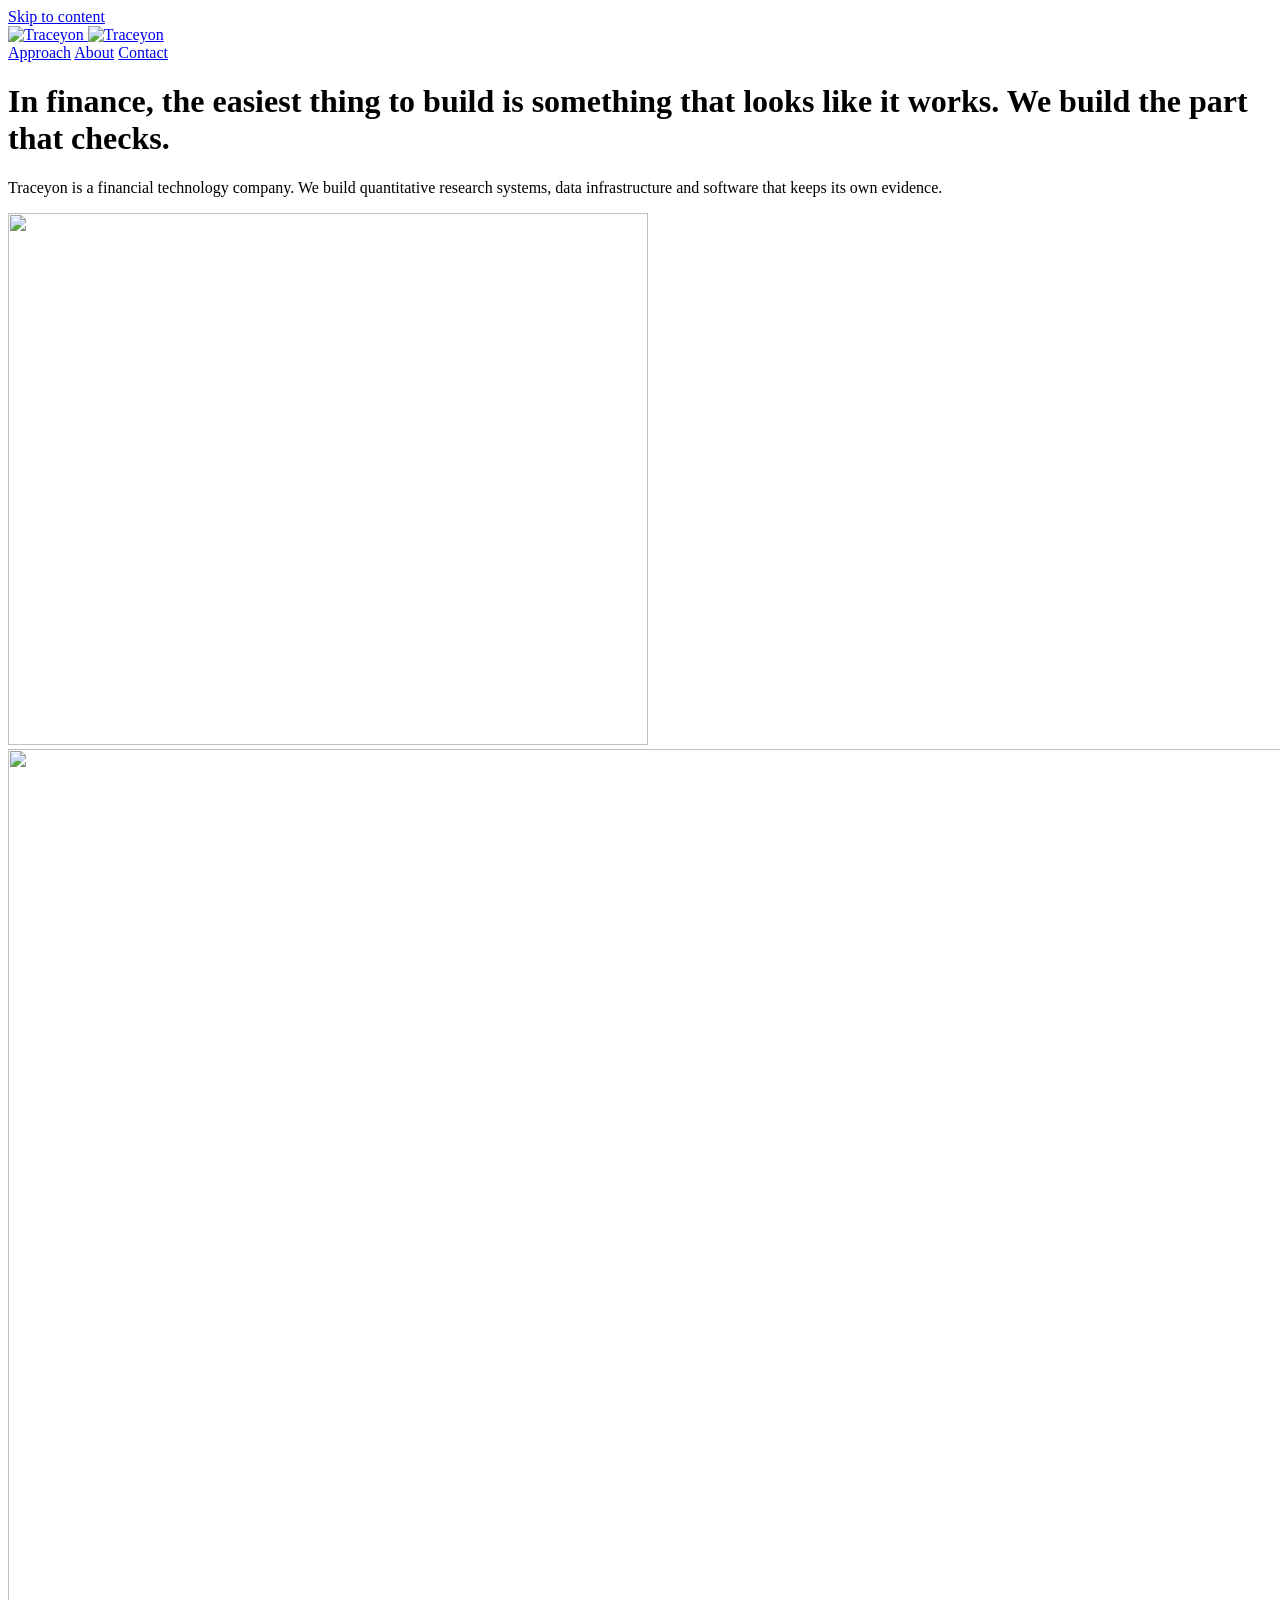
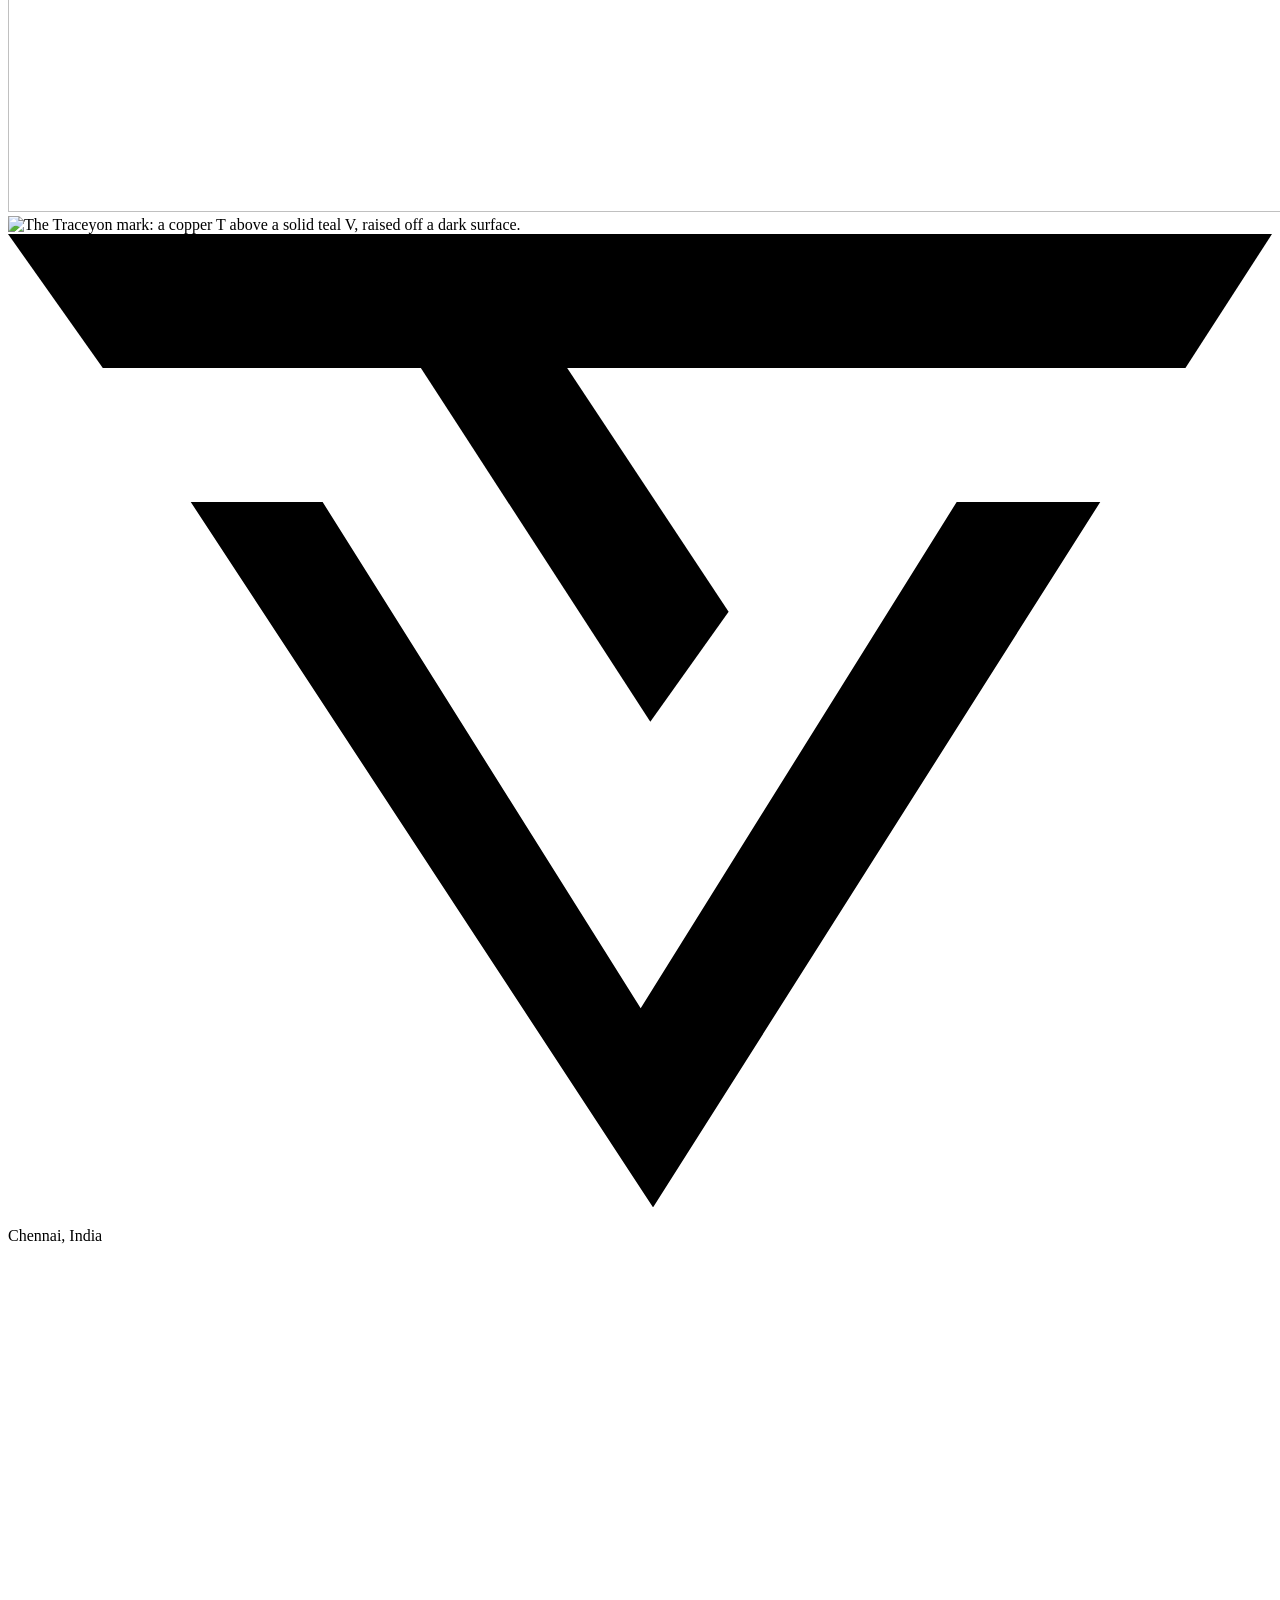
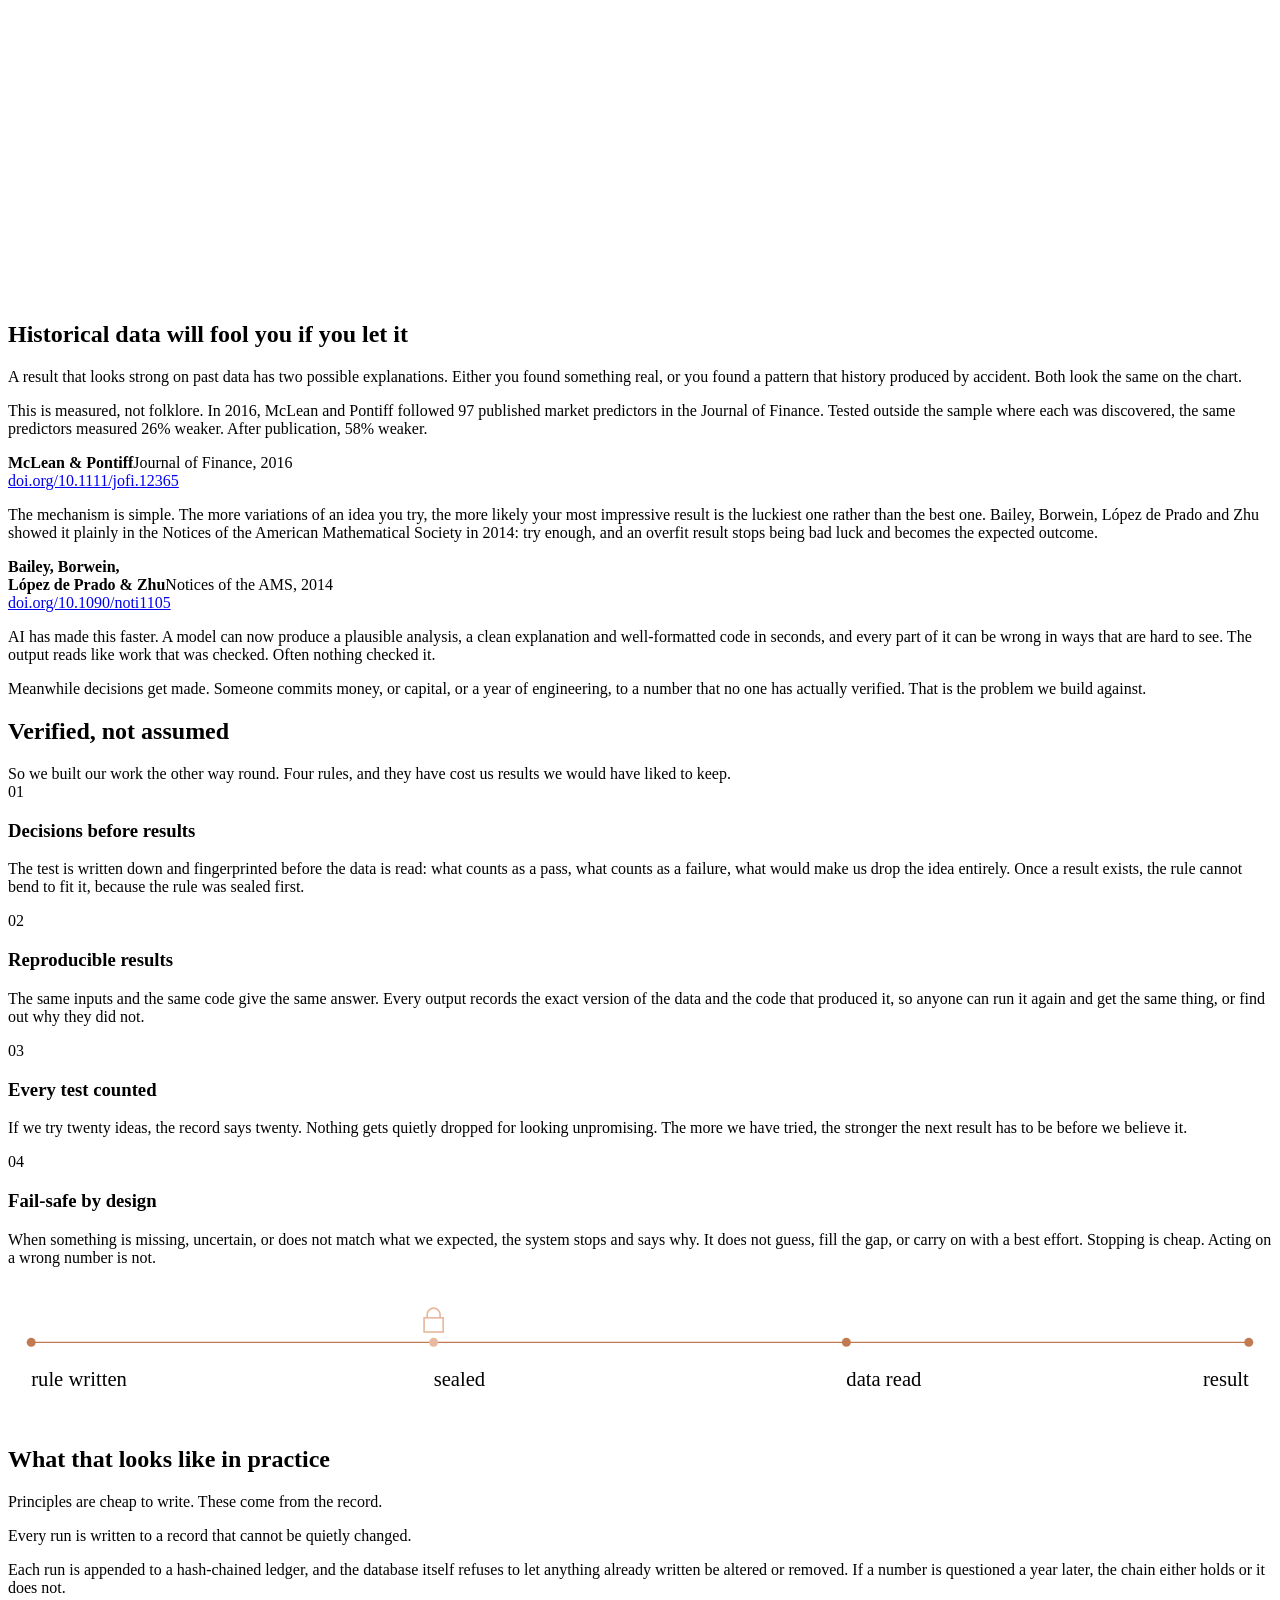
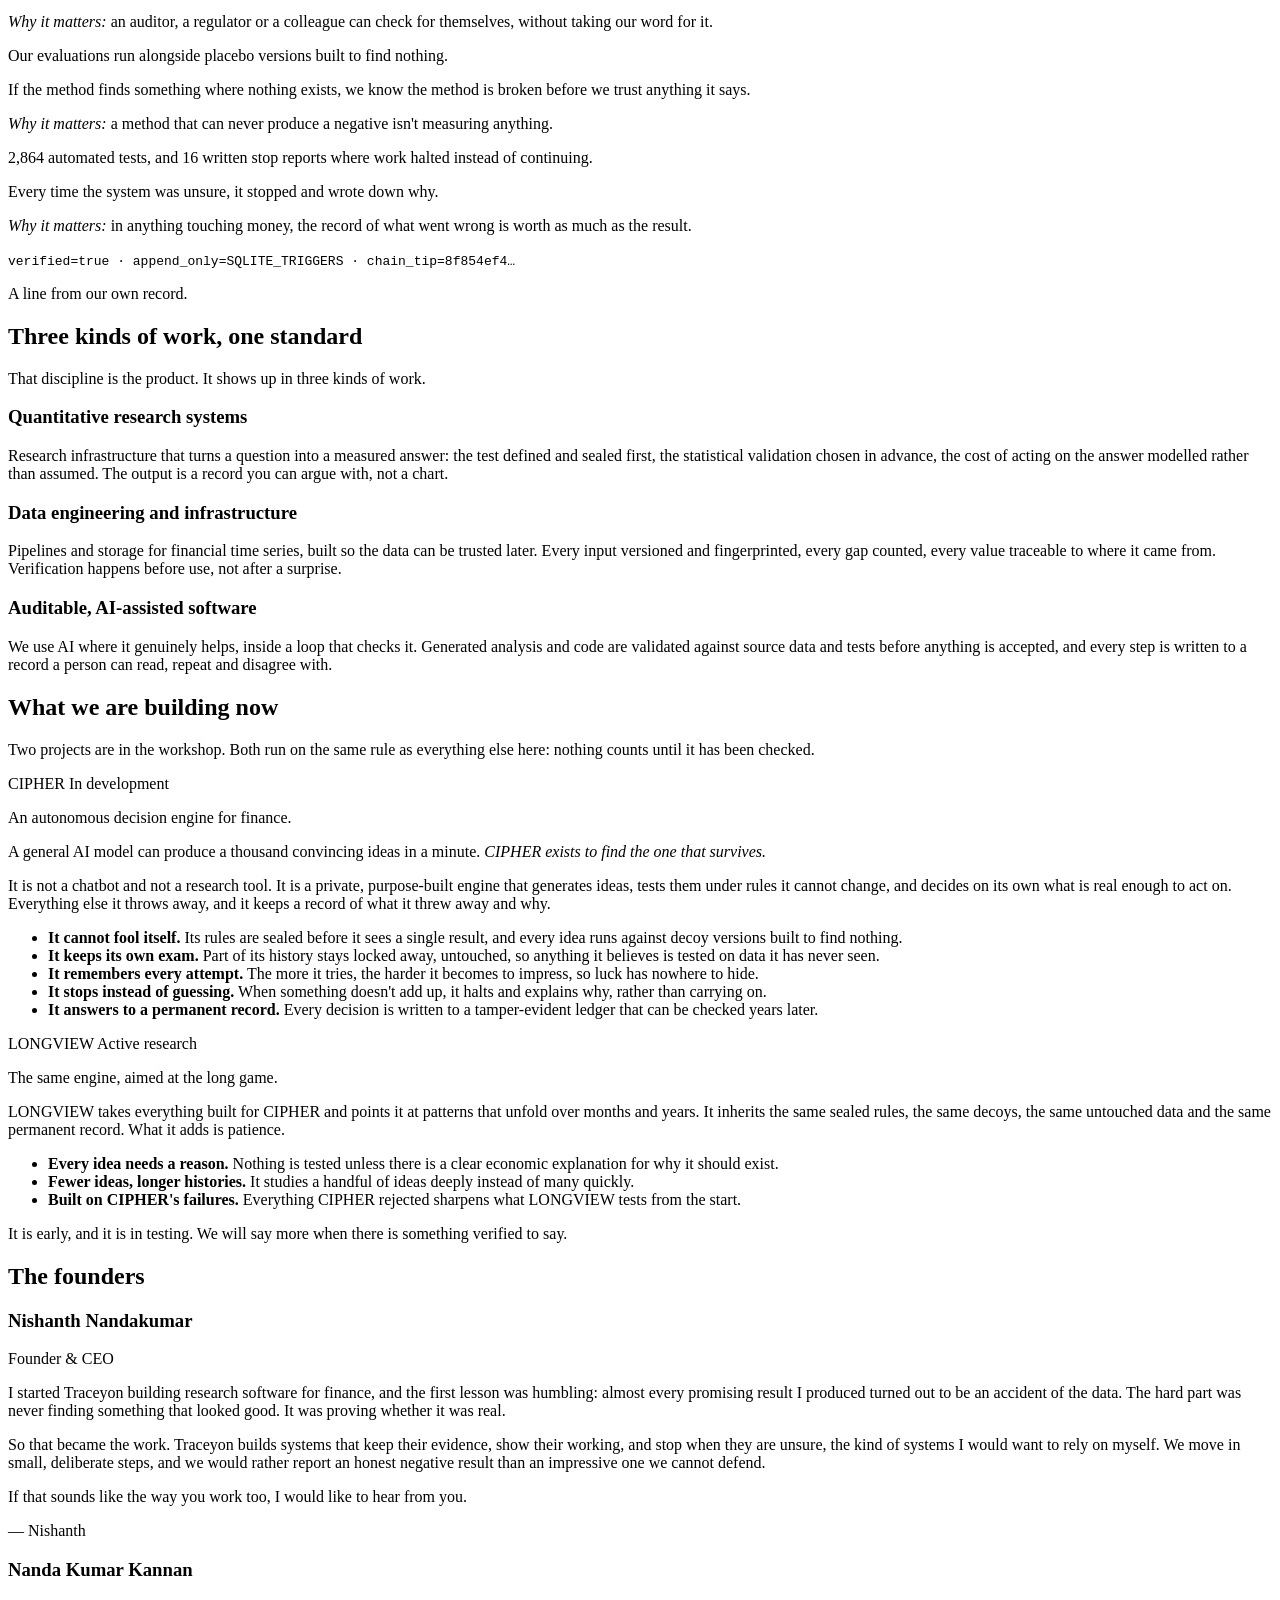
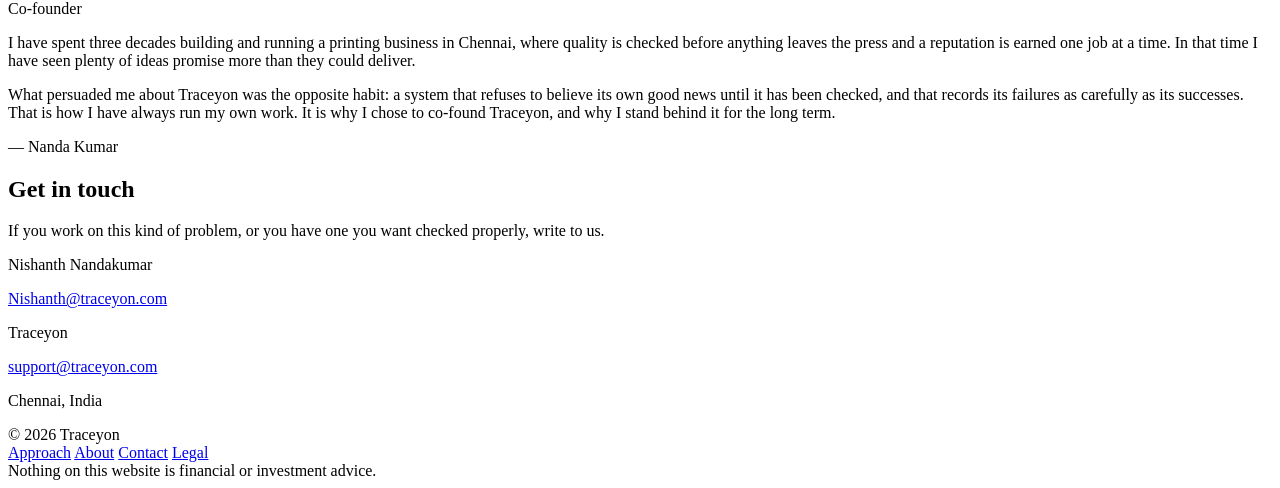
==== index.html @ e88dd081 "Add files via upload" ====
<!doctype html>
<html lang="en">
<head>
<meta charset="utf-8">
<meta name="robots" content="noindex, nofollow">
<meta name="viewport" content="width=device-width, initial-scale=1">
<title>Traceyon — Financial technology, built on verification</title>
<meta name="description" content="Traceyon is a financial technology company in Chennai, India. We build quantitative research systems, data infrastructure and software that keeps its own evidence.">
<link rel="canonical" href="https://traceyon.com/">
<meta property="og:type" content="website">
<meta property="og:url" content="https://traceyon.com/">
<meta property="og:title" content="Traceyon — Financial technology, built on verification">
<meta property="og:description" content="Quantitative research systems, data infrastructure and auditable software. Verified, not assumed.">
<meta property="og:image" content="https://traceyon.com/assets/img/og.png">
<meta name="twitter:card" content="summary_large_image">
<link rel="icon" href="/company_website_verification_/assets/img/icon.svg" type="image/svg+xml">
<link rel="preload" href="/company_website_verification_/assets/fonts/newsreader-normal-400.woff2" as="font" type="font/woff2" crossorigin>
<link rel="stylesheet" href="/company_website_verification_/assets/css/site.css">
<script>matchMedia("(prefers-reduced-motion: no-preference)").matches&&document.documentElement.classList.add("hm")</script>
<script type="application/ld+json">
{"@context":"https://schema.org","@type":"Organization","name":"Traceyon",
"url":"https://traceyon.com/","logo":"https://traceyon.com/assets/img/mark-colour.svg",
"description":"Traceyon is a financial technology company in Chennai, India, building quantitative research systems, data infrastructure and auditable software.",
"founder":{"@type":"Person","name":"Nishanth Nandakumar","jobTitle":"Founder & CEO"},
"address":{"@type":"PostalAddress","addressLocality":"Chennai","addressRegion":"Tamil Nadu","addressCountry":"IN"},
"email":"support@traceyon.com"}
</script>
</head>
<body>
<a class="skip" href="#main">Skip to content</a>

<header class="topbar">
  <div class="wrap">
    <a class="brand" href="/company_website_verification_/" aria-label="Traceyon, home">
      <picture>
        <source srcset="/company_website_verification_/assets/img/lockup.avif" type="image/avif">
        <source srcset="/company_website_verification_/assets/img/lockup.webp" type="image/webp">
        <img class="lockup" src="/company_website_verification_/assets/img/lockup.png" width="699" height="72" alt="Traceyon">
      </picture>
      <img class="markonly" src="/company_website_verification_/assets/img/icon.svg" alt="Traceyon" width="26" height="24">
    </a>
    <nav aria-label="Primary">
      <a href="#approach">Approach</a>
      <a href="#founder">About</a>
      <a href="#contact">Contact</a>
    </nav>
  </div>
</header>

<main id="main">


<div class="hero">
  <div class="wrap">
    <div class="grid">
      <div class="copy">
        <h1><span class="line">In finance, the easiest</span>
          <span class="line">thing to build is something</span>
          <span class="line">that looks like it works.</span>
          <span class="checks">We build the part that checks.</span></h1>
        <p class="sub">Traceyon is a financial technology company. We build quantitative research
          systems, data infrastructure and software that keeps its own evidence.</p>
      </div>
      <div class="art">
        <div class="stage">
          <picture class="shadow">
            <source type="image/avif" srcset="/company_website_verification_/assets/img/hero/shadow-640.avif">
            <source type="image/webp" srcset="/company_website_verification_/assets/img/hero/shadow-640.webp">
            <img src="/company_website_verification_/assets/img/hero/shadow-640.png" width="640" height="532" alt="">
          </picture>
          <picture class="teal">
            <source type="image/avif" sizes="(max-width:639px) 70vw, (max-width:900px) 48vw, min(560px, 44vw)"
                    srcset="/company_website_verification_/assets/img/hero/teal-640.avif 640w, /company_website_verification_/assets/img/hero/teal-1280.avif 1280w">
            <source type="image/webp" sizes="(max-width:639px) 70vw, (max-width:900px) 48vw, min(560px, 44vw)"
                    srcset="/company_website_verification_/assets/img/hero/teal-640.webp 640w, /company_website_verification_/assets/img/hero/teal-1280.webp 1280w">
            <img src="/company_website_verification_/assets/img/hero/teal-1280.png" width="1280" height="1063" alt="" fetchpriority="high">
          </picture>
          <picture class="copper">
            <source type="image/avif" sizes="(max-width:639px) 70vw, (max-width:900px) 48vw, min(560px, 44vw)"
                    srcset="/company_website_verification_/assets/img/hero/copper-640.avif 640w, /company_website_verification_/assets/img/hero/copper-1280.avif 1280w">
            <source type="image/webp" sizes="(max-width:639px) 70vw, (max-width:900px) 48vw, min(560px, 44vw)"
                    srcset="/company_website_verification_/assets/img/hero/copper-640.webp 640w, /company_website_verification_/assets/img/hero/copper-1280.webp 1280w">
            <img src="/company_website_verification_/assets/img/hero/copper-1280.png" width="1280" height="1063" fetchpriority="high"
                 alt="The Traceyon mark: a copper T above a solid teal V, raised off a dark surface.">
          </picture>
          <!-- the hairline the mark is drawn in, before it is checked into metal -->
          <svg class="draw" viewBox="0 0 184 141.7" aria-hidden="true" focusable="false">
            <path class="d-bar" pathLength="1" d="M0 0 H184 L171.4 19.5 H13.8 Z"/>
            <path class="d-stem" pathLength="1" d="M60.1 19.5 H81.4 L104.9 55 L93.5 71 Z"/>
            <path class="d-vee" pathLength="1" d="M26.6 39 L93.9 141.7 L159 39 H138.1 L92.1 112.7 L45.8 39 Z"/>
          </svg>
        </div>
      </div>
    </div>
    <p class="place label">Chennai,&nbsp;India</p>
  </div>
</div>

<section id="problem" style="position:relative">
  <div class="spine" style="top:-96px;height:640px" aria-hidden="true"><i></i></div>
  <div class="wrap">
    <div class="grid">
      <div class="story" data-stagger>
        <h2 data-rise>Historical data will fool you if you let it</h2>
        <p class="lede" data-rise="8">A result that looks strong on past data has two possible
          explanations. Either you found something real, or you found a pattern that history
          produced by accident. Both look the same on the chart.</p>

        <div class="anchored">
          <p class="dim" data-rise="8">This is measured, not folklore. In 2016, McLean and
            Pontiff followed 97 published market predictors in the Journal of Finance. Tested
            outside the sample where each was discovered, the same predictors measured 26% weaker.
            After publication, 58% weaker.</p>
          <aside class="note"><div class="rule"></div>
            <b>McLean &amp; Pontiff</b>Journal of Finance, 2016<br>
            <a href="https://doi.org/10.1111/jofi.12365">doi.org/10.1111/jofi.12365</a></aside>
        </div>

        <div class="anchored">
          <p class="dim" data-rise="8">The mechanism is simple. The more variations of an idea you
            try, the more likely your most impressive result is the luckiest one rather than the
            best one. Bailey, Borwein, López de Prado and Zhu showed it plainly in the Notices of
            the American Mathematical Society in 2014: try enough, and an overfit result stops
            being bad luck and becomes the expected outcome.</p>
          <aside class="note"><div class="rule"></div>
            <b>Bailey, Borwein,<br>López de Prado &amp; Zhu</b>Notices of the AMS, 2014<br>
            <a href="https://doi.org/10.1090/noti1105">doi.org/10.1090/noti1105</a></aside>
        </div>

        <p class="dim" data-rise="8">AI has made this faster. A model can now produce a plausible
          analysis, a clean explanation and well-formatted code in seconds, and every part of it
          can be wrong in ways that are hard to see. The output reads like work that was checked.
          Often nothing checked it.</p>
        <p class="dim" data-rise="8">Meanwhile decisions get made. Someone commits money, or
          capital, or a year of engineering, to a number that no one has actually verified. That
          is the problem we build against.</p>
      </div>
    </div>
  </div>
</section>

<section id="approach">
  <div class="wrap">
    <div class="grid">
      <div class="story">
        <h2 data-rise>Verified, not assumed</h2>
        <p class="lede" data-rise="8" style="margin-bottom:var(--s7)">So we built our work the
          other way round. Four rules, and they have cost us results we would have liked to
          keep.</p>

        <div class="principle" data-rise><span class="n">01</span>
          <h3>Decisions before results</h3>
          <p>The test is written down and fingerprinted before the data is read: what counts as a
            pass, what counts as a failure, what would make us drop the idea entirely. Once a
            result exists, the rule cannot bend to fit it, because the rule was sealed first.</p></div>

        <div class="principle" data-rise><span class="n">02</span>
          <h3>Reproducible results</h3>
          <p>The same inputs and the same code give the same answer. Every output records the
            exact version of the data and the code that produced it, so anyone can run it again
            and get the same thing, or find out why they did not.</p></div>

        <div class="principle" data-rise><span class="n">03</span>
          <h3>Every test counted</h3>
          <p>If we try twenty ideas, the record says twenty. Nothing gets quietly dropped for
            looking unpromising. The more we have tried, the stronger the next result has to be
            before we believe it.</p></div>

        <div class="principle" data-rise><span class="n">04</span>
          <h3>Fail-safe by design</h3>
          <p>When something is missing, uncertain, or does not match what we expected, the system
            stops and says why. It does not guess, fill the gap, or carry on with a best effort.
            Stopping is cheap. Acting on a wrong number is not.</p></div>
      </div>
    </div>
  </div>
</section>

<section class="tl-section">
  <div class="wrap">
    <div class="grid">
      <div class="timeline">
        <svg viewBox="0 0 980 108" role="img"
             aria-label="The order of operations: the rule is written, then sealed, then the data is read, then the result exists.">
          <line class="tl-line" x1="18" y1="46" x2="962" y2="46" stroke="#C27A52" stroke-width="1"/>
          <g class="tl-stop"><circle cx="18" cy="46" r="3.5" fill="#C27A52"/>
            <text class="tl-cap" x="18" y="80">rule written</text></g>
          <g class="tl-stop tl-lock"><circle cx="330" cy="46" r="3.5" fill="#E8B9A0"/>
            <g transform="translate(322 18)">
              <path class="shackle" d="M3 9V6.5a5 5 0 0 1 10 0V9" fill="none" stroke="#E8B9A0"
                    stroke-width="1.3"/>
              <rect x="0.6" y="9" width="14.8" height="11" fill="none" stroke="#E8B9A0"
                    stroke-width="1.3"/></g>
            <text class="tl-cap key" x="330" y="80">sealed</text></g>
          <g class="tl-stop"><circle cx="650" cy="46" r="3.5" fill="#C27A52"/>
            <text class="tl-cap" x="650" y="80">data read</text></g>
          <g class="tl-stop"><circle cx="962" cy="46" r="3.5" fill="#C27A52"/>
            <text class="tl-cap" x="962" y="80" text-anchor="end">result</text></g>
        </svg>
      </div>
    </div>
  </div>
</section>

<section>
  <div class="wrap">
    <div class="grid">
      <div class="story">
        <h2 data-rise>What that looks like in practice</h2>
        <p class="dim" data-rise="8" style="margin-bottom:var(--s7)">Principles are cheap to
          write. These come from the record.</p>

        <div class="point" data-rise>
          <p class="first">Every run is written to a record that cannot be quietly changed.</p>
          <p class="body2">Each run is appended to a hash-chained ledger, and the database itself
            refuses to let anything already written be altered or removed. If a number is
            questioned a year later, the chain either holds or it does not.</p>
          <p class="why"><em>Why it matters:</em> an auditor, a regulator or a colleague can check
            for themselves, without taking our word for it.</p></div>

        <div class="point" data-rise>
          <p class="first">Our evaluations run alongside placebo versions built to find
            nothing.</p>
          <p class="body2">If the method finds something where nothing exists, we know the method
            is broken before we trust anything it says.</p>
          <p class="why"><em>Why it matters:</em> a method that can never produce a negative isn't
            measuring anything.</p></div>

        <div class="point" data-rise>
          <p class="first">2,864 automated tests, and 16 written stop reports where work halted
            instead of continuing.</p>
          <p class="body2">Every time the system was unsure, it stopped and wrote down why.</p>
          <p class="why"><em>Why it matters:</em> in anything touching money, the record of what
            went wrong is worth as much as the result.</p></div>

        <div class="ledger">
          <code>verified=true · append_only=SQLITE_TRIGGERS · chain_tip=8f854ef4…</code>
          <p class="cap label">A line from our own record.</p>
        </div>
      </div>
    </div>
  </div>
</section>

<section>
  <div class="wrap">
    <div class="grid"><div class="story">
      <h2 data-rise>Three kinds of work, one standard</h2>
      <p class="dim" data-rise="8" style="margin-bottom:var(--s6)">That discipline is the product.
        It shows up in three kinds of work.</p>
    </div></div>
    <div class="caps">
      <div class="row" data-rise>
        <div class="wide">
          <h3>Quantitative research systems</h3>
          <p>Research infrastructure that turns a question into a measured answer: the test
            defined and sealed first, the statistical validation chosen in advance, the cost of
            acting on the answer modelled rather than assumed. The output is a record you can
            argue with, not a chart.</p>
        </div>
      </div>
      <div class="row" data-rise>
        <div class="n1">
          <h3>Data engineering and infrastructure</h3>
          <p>Pipelines and storage for financial time series, built so the data can be trusted
            later. Every input versioned and fingerprinted, every gap counted, every value
            traceable to where it came from. Verification happens before use, not after a
            surprise.</p>
        </div>
        <div class="n2">
          <h3>Auditable, AI-assisted software</h3>
          <p>We use AI where it genuinely helps, inside a loop that checks it. Generated analysis
            and code are validated against source data and tests before anything is accepted, and
            every step is written to a record a person can read, repeat and disagree with.</p>
        </div>
      </div>
    </div>
  </div>
</section>

<section id="workshop">
  <div class="wrap">
    <div class="grid"><div class="story">
      <h2 data-rise>What we are building now</h2>
      <p class="dim" data-rise="8" style="margin-bottom:var(--s7)">Two projects are in the
        workshop. Both run on the same rule as everything else here: nothing counts until it has
        been checked.</p>

      <div class="project" data-rise>
        <p class="pname">CIPHER <span class="pstatus"><i class="dot" aria-hidden="true"></i>In
          development</span></p>
        <p class="ptag">An autonomous decision engine for finance.</p>
        <p class="pull">A general AI model can produce a thousand convincing ideas in a minute.
          <em>CIPHER exists to find the one that survives.</em></p>
        <p>It is not a chatbot and not a research tool. It is a private, purpose-built engine that
          generates ideas, tests them under rules it cannot change, and decides on its own what is
          real enough to act on. Everything else it throws away, and it keeps a record of what it
          threw away and why.</p>
        <ul class="points">
          <li><b>It cannot fool itself.</b> Its rules are sealed before it sees a single result,
            and every idea runs against decoy versions built to find nothing.</li>
          <li><b>It keeps its own exam.</b> Part of its history stays locked away, untouched, so
            anything it believes is tested on data it has never seen.</li>
          <li><b>It remembers every attempt.</b> The more it tries, the harder it becomes to
            impress, so luck has nowhere to hide.</li>
          <li><b>It stops instead of guessing.</b> When something doesn't add up, it halts and
            explains why, rather than carrying on.</li>
          <li><b>It answers to a permanent record.</b> Every decision is written to a
            tamper-evident ledger that can be checked years later.</li>
        </ul>
      </div>

      <div class="project" data-rise>
        <p class="pname">LONGVIEW <span class="pstatus"><i class="dot quiet"
          aria-hidden="true"></i>Active research</span></p>
        <p class="ptag">The same engine, aimed at the long game.</p>
        <p>LONGVIEW takes everything built for CIPHER and points it at patterns that unfold over
          months and years. It inherits the same sealed rules, the same decoys, the same untouched
          data and the same permanent record. What it adds is patience.</p>
        <ul class="points">
          <li><b>Every idea needs a reason.</b> Nothing is tested unless there is a clear economic
            explanation for why it should exist.</li>
          <li><b>Fewer ideas, longer histories.</b> It studies a handful of ideas deeply instead of
            many quickly.</li>
          <li><b>Built on CIPHER's failures.</b> Everything CIPHER rejected sharpens what LONGVIEW
            tests from the start.</li>
        </ul>
        <p>It is early, and it is in testing. We will say more when there is something verified to
          say.</p>
      </div>
    </div></div>
  </div>
</section>

<section id="founder">
  <div class="wrap">
    <div class="grid">
      <div class="story">
        <h2 data-rise>The founders</h2>

        <article class="founder" data-rise="8">
          <h3 class="fname">Nishanth Nandakumar</h3>
          <p class="frole">Founder &amp; CEO</p>
          <div class="fnote">
            <p>I started Traceyon building research software for finance, and the first lesson was
              humbling: almost every promising result I produced turned out to be an accident of
              the data. The hard part was never finding something that looked good. It was proving
              whether it was real.</p>
            <p>So that became the work. Traceyon builds systems that keep their evidence, show
              their working, and stop when they are unsure, the kind of systems I would want to
              rely on myself. We move in small, deliberate steps, and we would rather report an
              honest negative result than an impressive one we cannot defend.</p>
            <p>If that sounds like the way you work too, I would like to hear from you.</p>
            <p class="sign">&mdash; Nishanth</p>
          </div>
        </article>

        <article class="founder" data-rise="8">
          <h3 class="fname">Nanda Kumar Kannan</h3>
          <p class="frole">Co-founder</p>
          <div class="fnote">
            <p>I have spent three decades building and running a printing business in Chennai,
              where quality is checked before anything leaves the press and a reputation is earned
              one job at a time. In that time I have seen plenty of ideas promise more than they
              could deliver.</p>
            <p>What persuaded me about Traceyon was the opposite habit: a system that refuses to
              believe its own good news until it has been checked, and that records its failures
              as carefully as its successes. That is how I have always run my own work. It is why
              I chose to co-found Traceyon, and why I stand behind it for the long term.</p>
            <p class="sign">&mdash; Nanda Kumar</p>
          </div>
        </article>
      </div>
    </div>
  </div>
</section>

<section id="contact" class="contact">
  <div class="wrap">
    <div class="grid">
      <div class="story">
        <h2 data-rise>Get in touch</h2>
        <p class="dim" data-rise="8">If you work on this kind of problem, or you have one you want
          checked properly, write to us.</p>
        <div class="card" data-rise="8">
          <p class="cname">Nishanth Nandakumar</p>
          <p><a class="mail" href="mailto:Nishanth@traceyon.com">Nishanth@traceyon.com</a></p>
          <p class="cname cnext">Traceyon</p>
          <p><a class="mail" href="mailto:support@traceyon.com">support@traceyon.com</a></p>
          <p class="label cwhere">Chennai,&nbsp;India</p>
        </div>
      </div>
    </div>
  </div>
</section>

</main>

<footer>
  <div class="wrap">
    <div>© 2026 Traceyon</div>
    <div class="flinks">
      <a href="/company_website_verification_/approach/">Approach</a>
      <a href="/company_website_verification_/about/">About</a>
      <a href="/company_website_verification_/contact/">Contact</a>
      <a href="/company_website_verification_/legal/">Legal</a>
    </div>
    <div>Nothing on this website is financial or investment advice.</div>
  </div>
</footer>
<script src="/company_website_verification_/assets/js/site.js" defer></script>
</body>
</html>
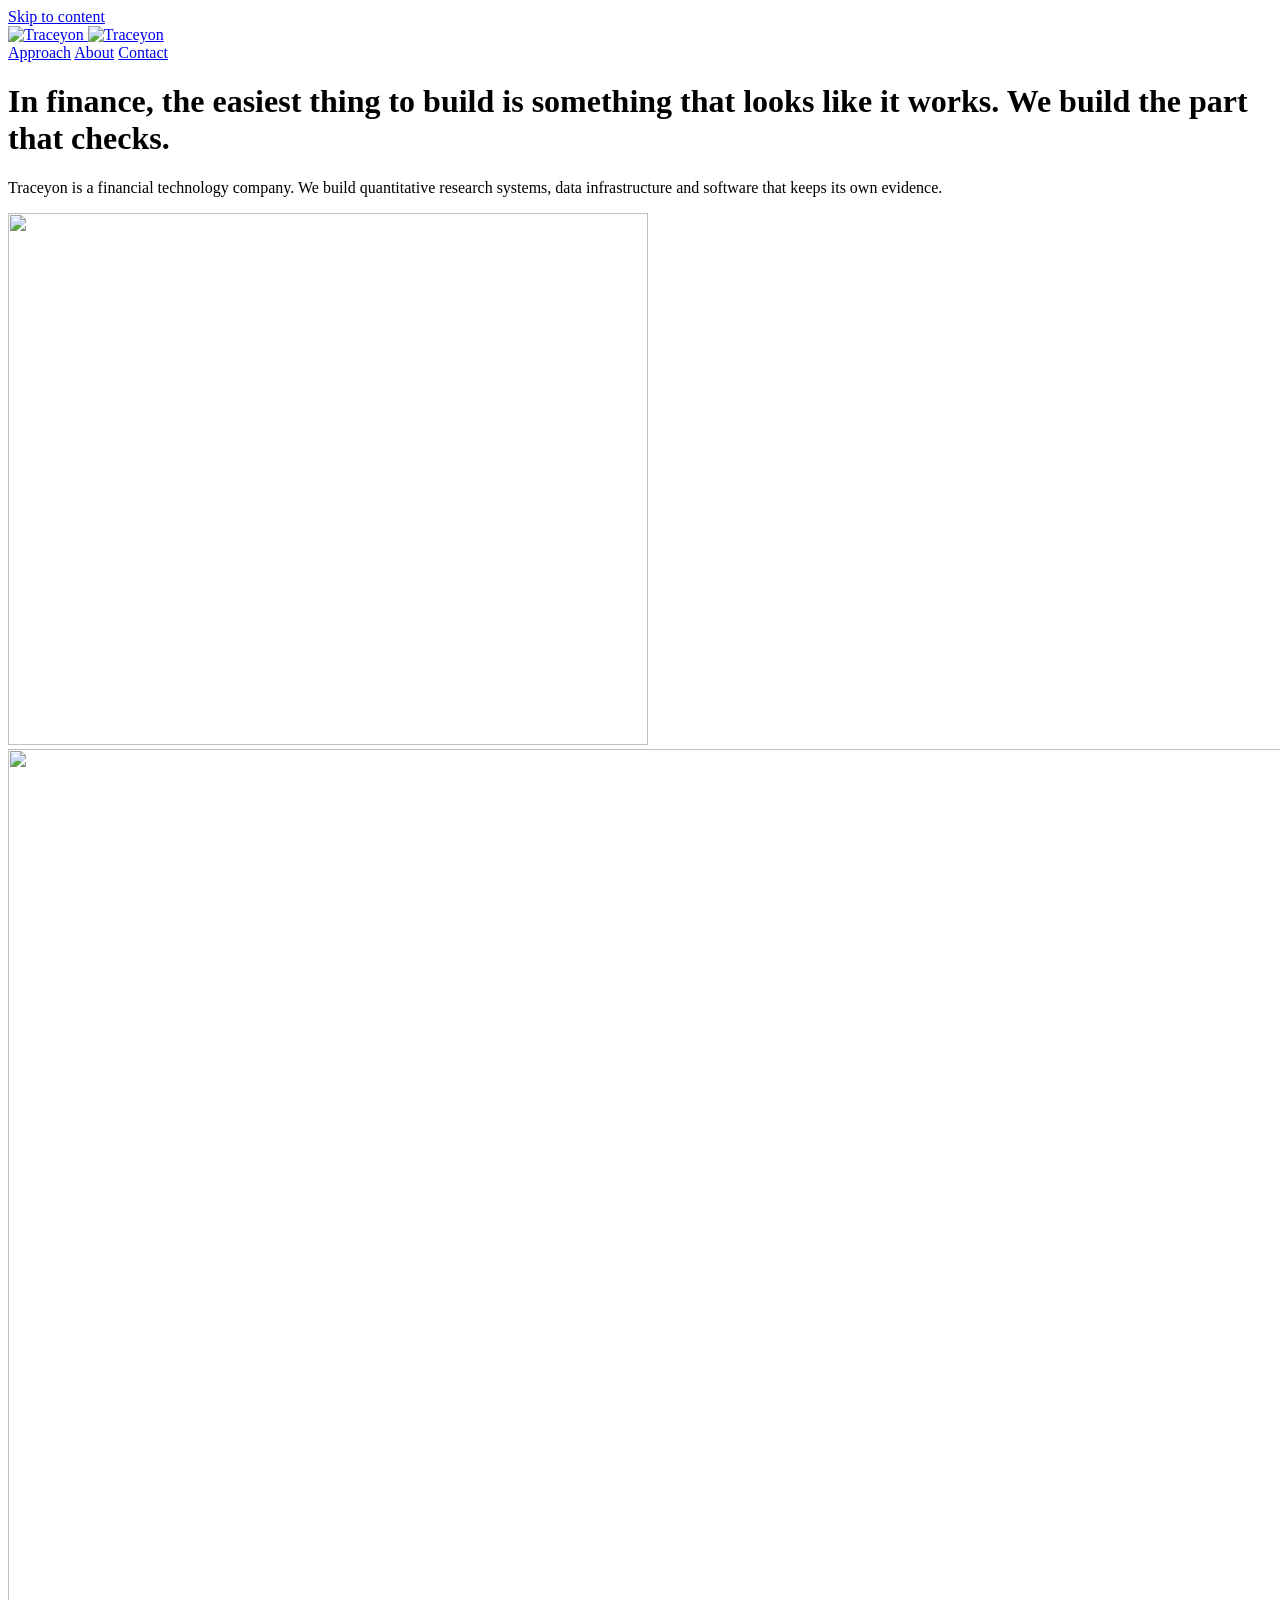
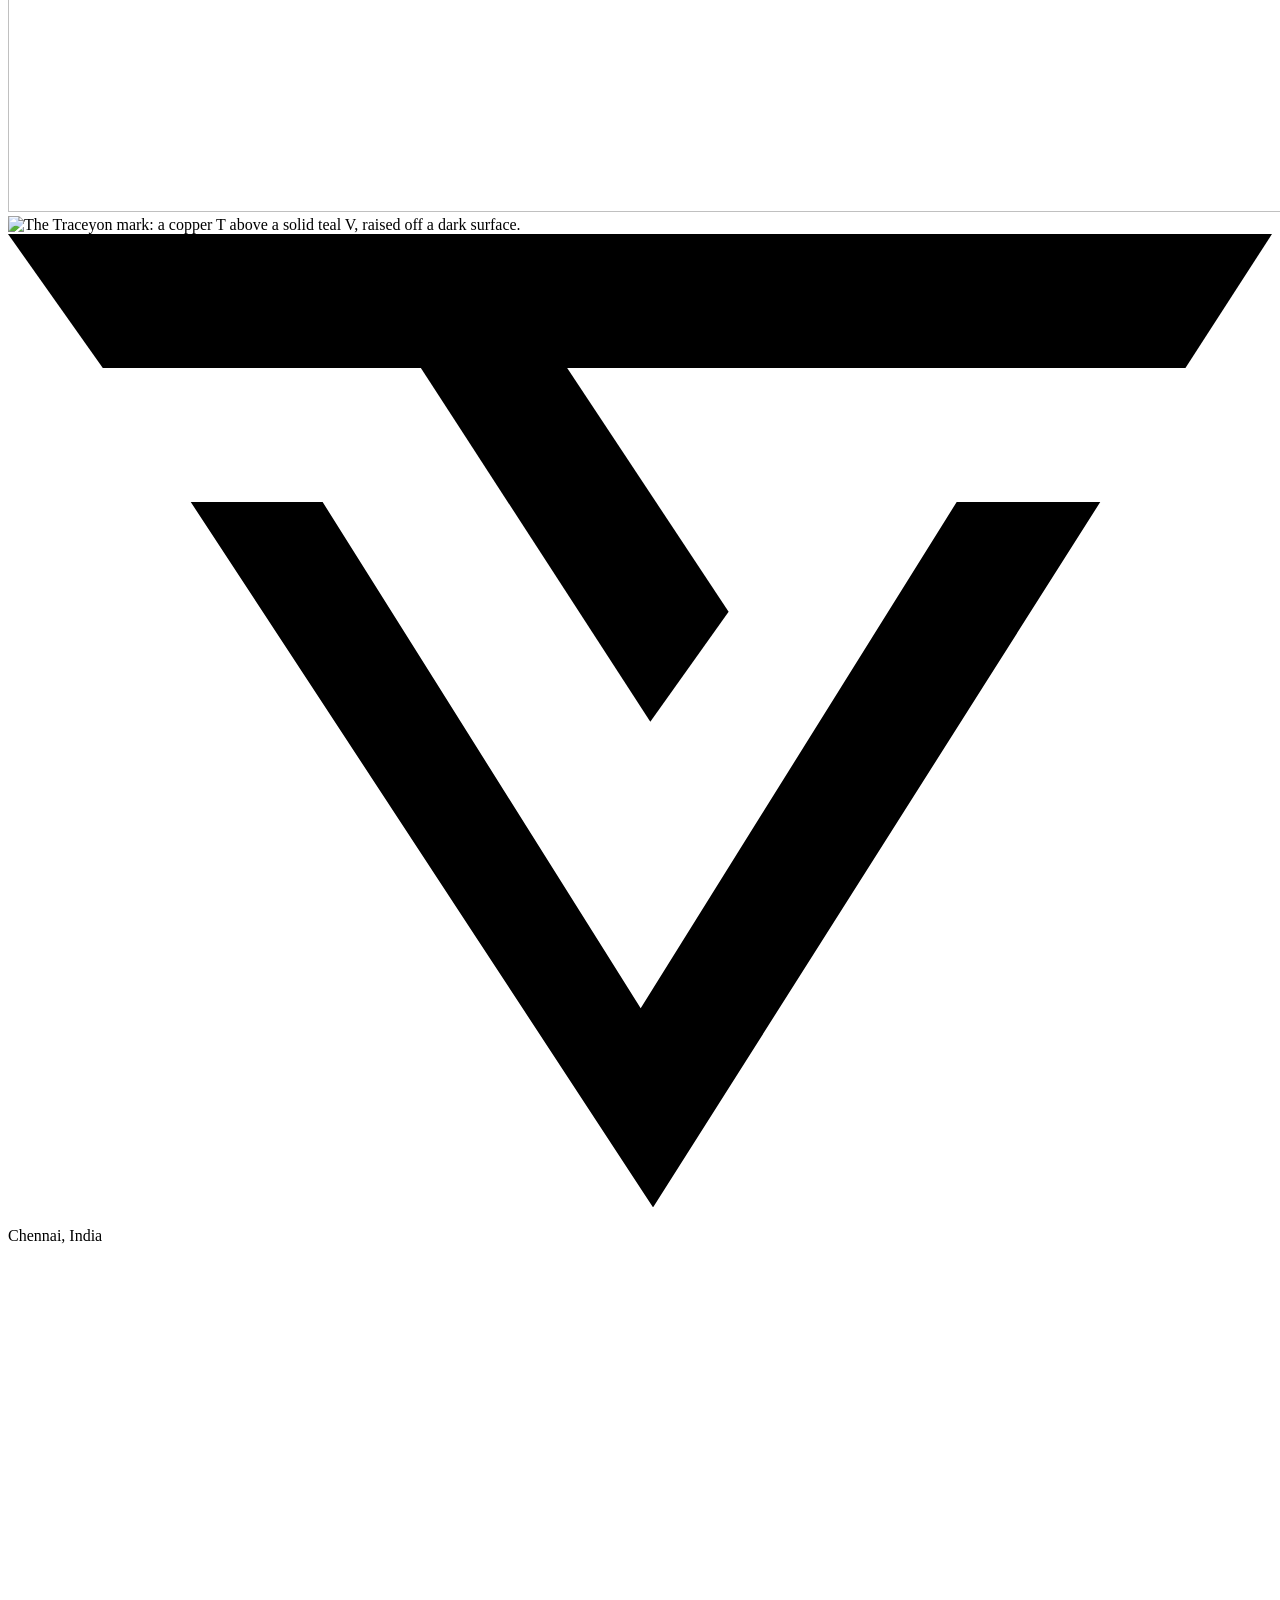
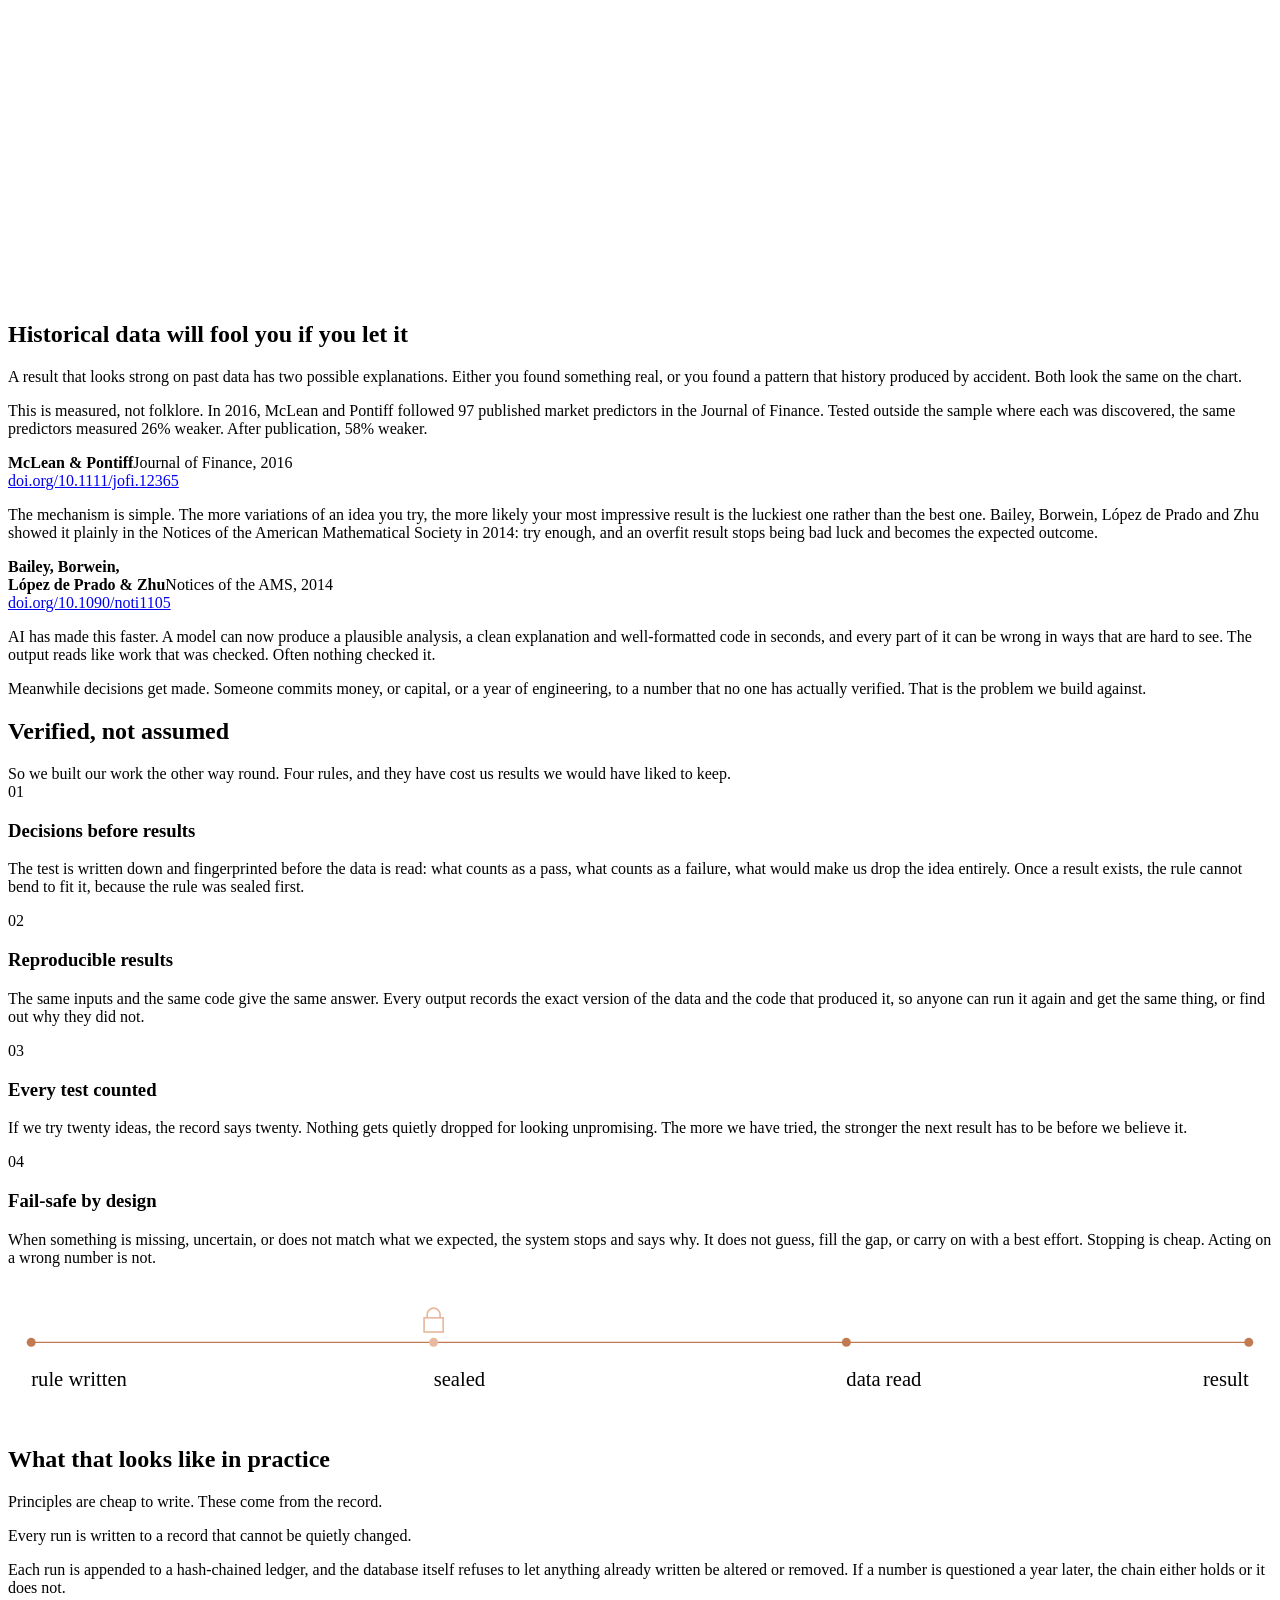
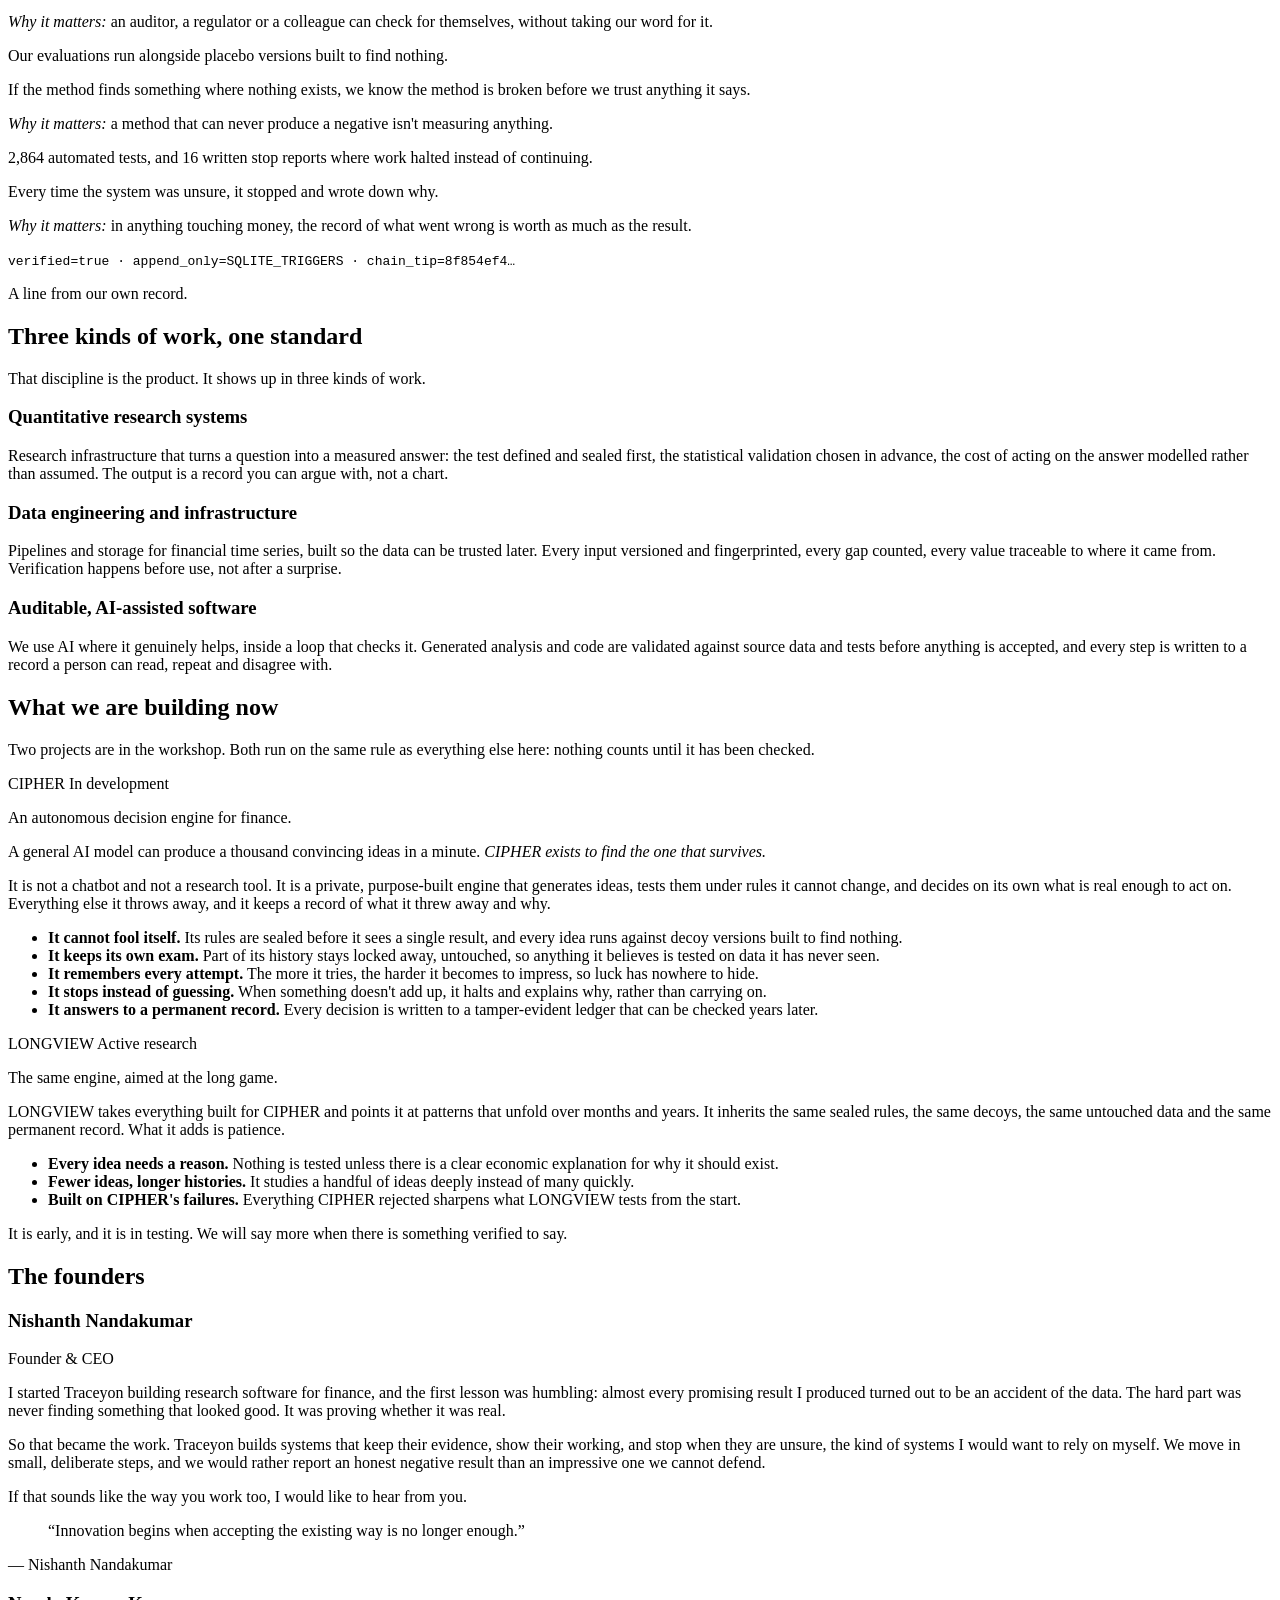
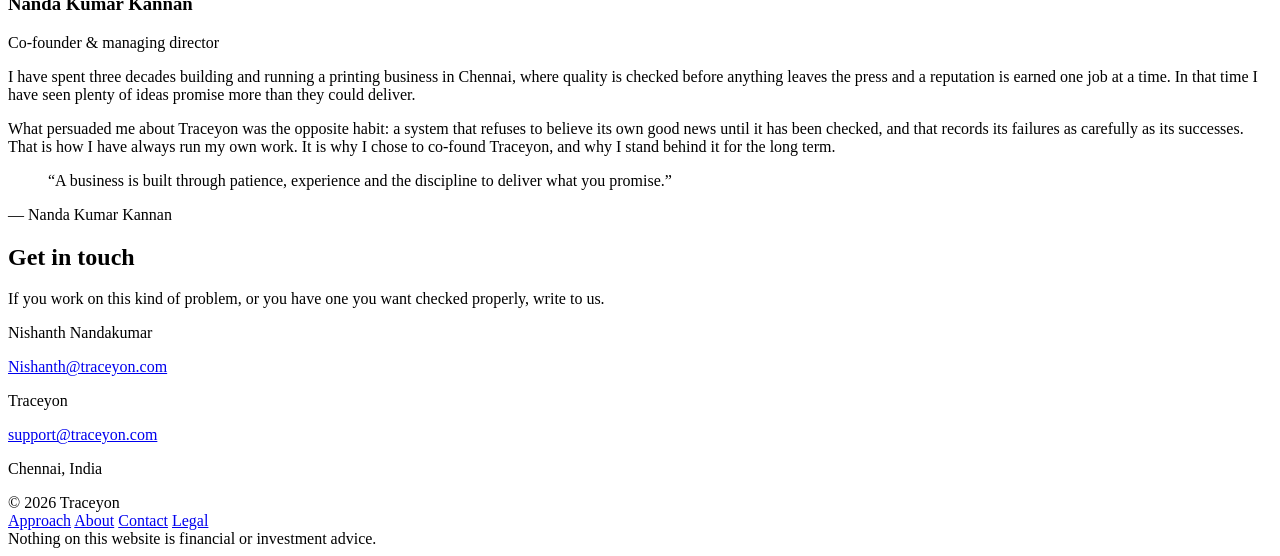
==== commit cec27681: "Add files via upload" ====
--- a/index.html
+++ b/index.html
@@ -351,13 +351,14 @@
               rely on myself. We move in small, deliberate steps, and we would rather report an
               honest negative result than an impressive one we cannot defend.</p>
             <p>If that sounds like the way you work too, I would like to hear from you.</p>
-            <p class="sign">&mdash; Nishanth</p>
+            <blockquote class="fquote">“Innovation begins when accepting the existing way is no longer enough.”</blockquote>
+            <p class="sign">&mdash; Nishanth Nandakumar</p>
           </div>
         </article>
 
         <article class="founder" data-rise="8">
           <h3 class="fname">Nanda Kumar Kannan</h3>
-          <p class="frole">Co-founder</p>
+          <p class="frole">Co-founder &amp; managing director</p>
           <div class="fnote">
             <p>I have spent three decades building and running a printing business in Chennai,
               where quality is checked before anything leaves the press and a reputation is earned
@@ -367,7 +368,8 @@
               believe its own good news until it has been checked, and that records its failures
               as carefully as its successes. That is how I have always run my own work. It is why
               I chose to co-found Traceyon, and why I stand behind it for the long term.</p>
-            <p class="sign">&mdash; Nanda Kumar</p>
+            <blockquote class="fquote">“A business is built through patience, experience and the discipline to deliver what you promise.”</blockquote>
+            <p class="sign">&mdash; Nanda Kumar Kannan</p>
           </div>
         </article>
       </div>
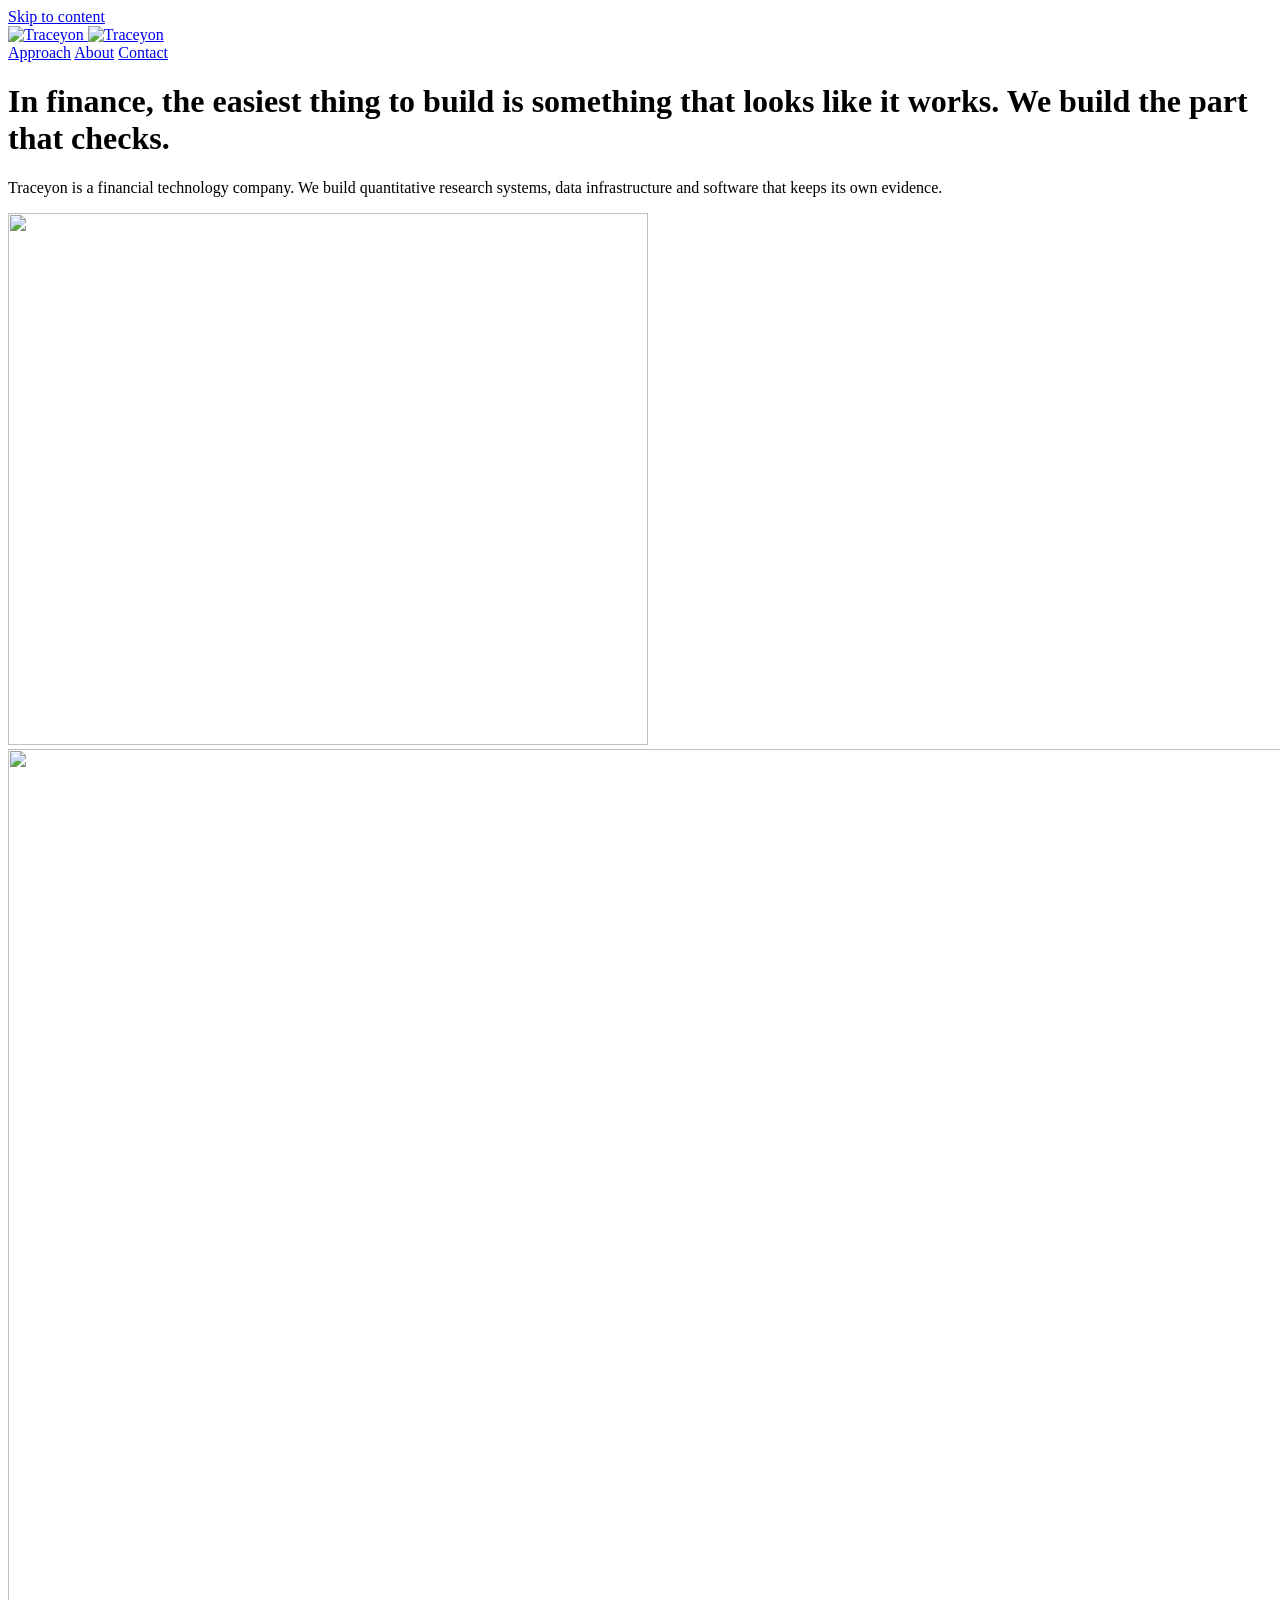
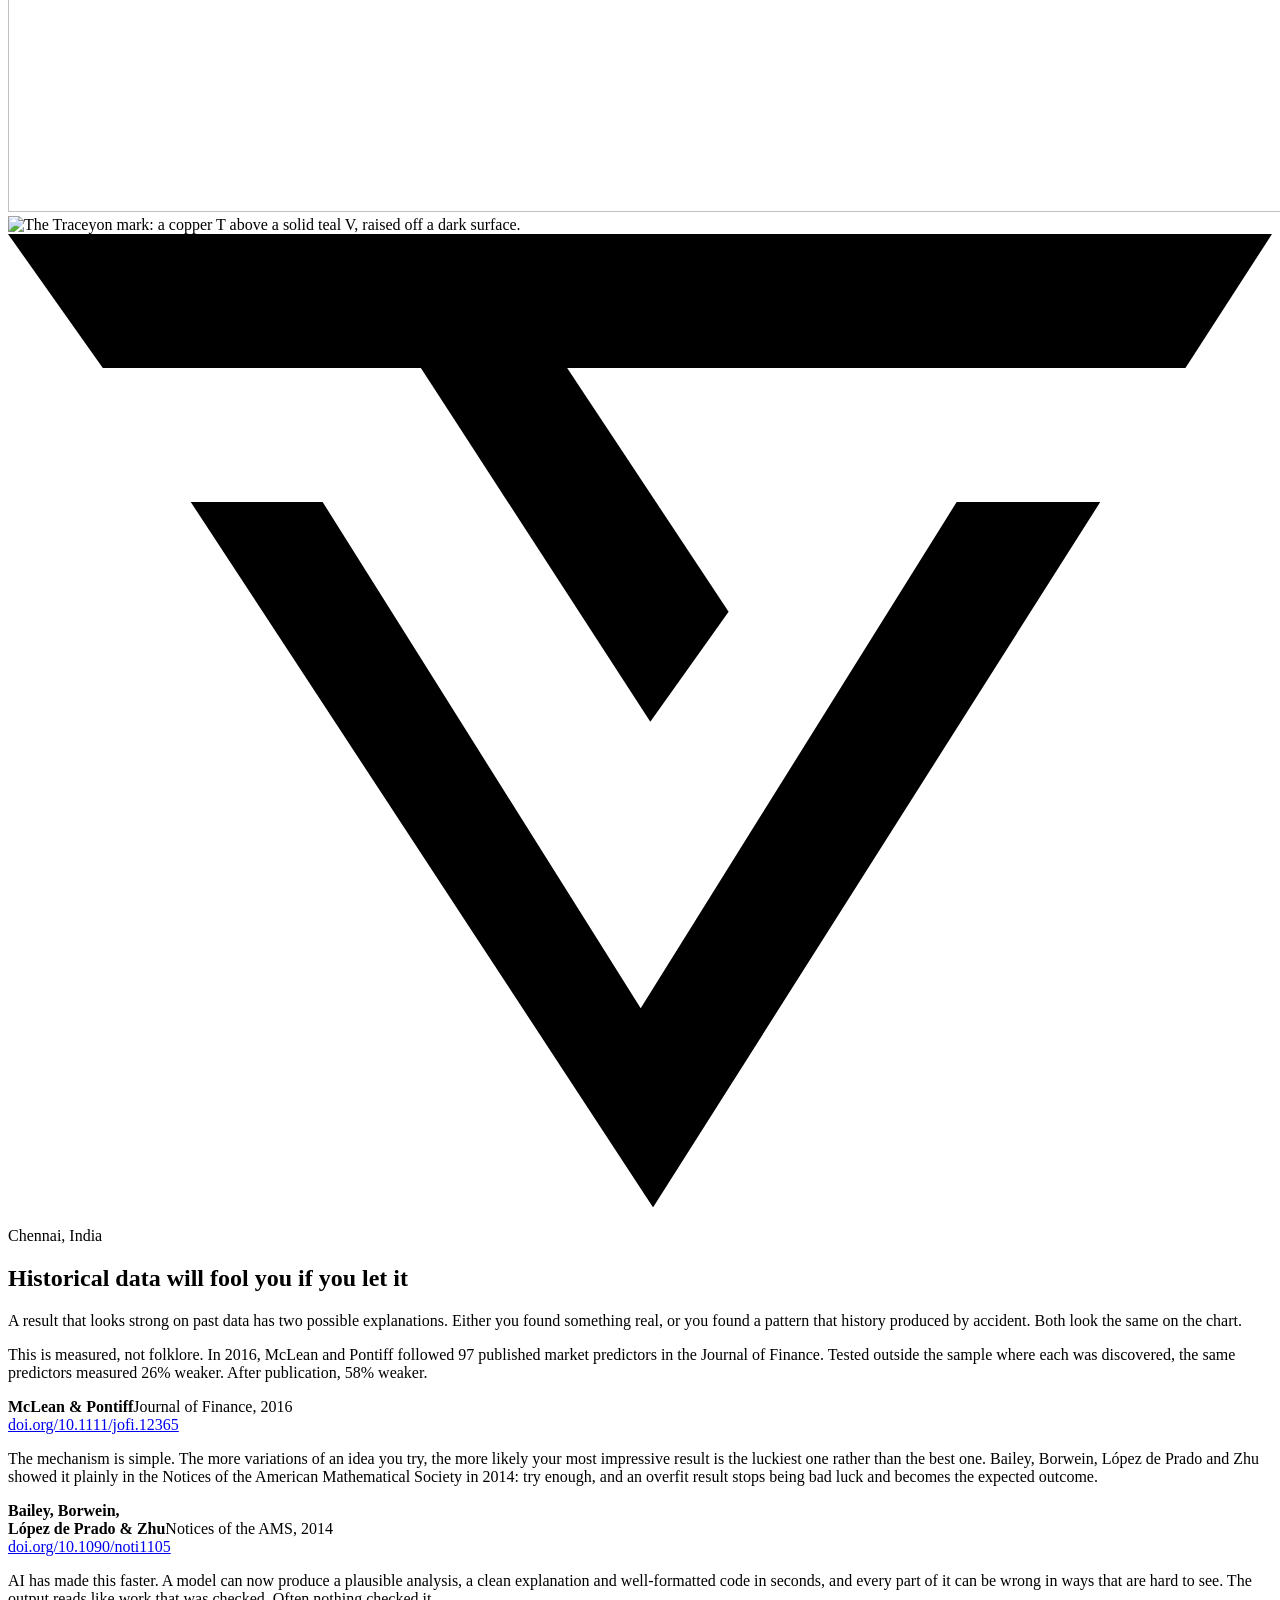
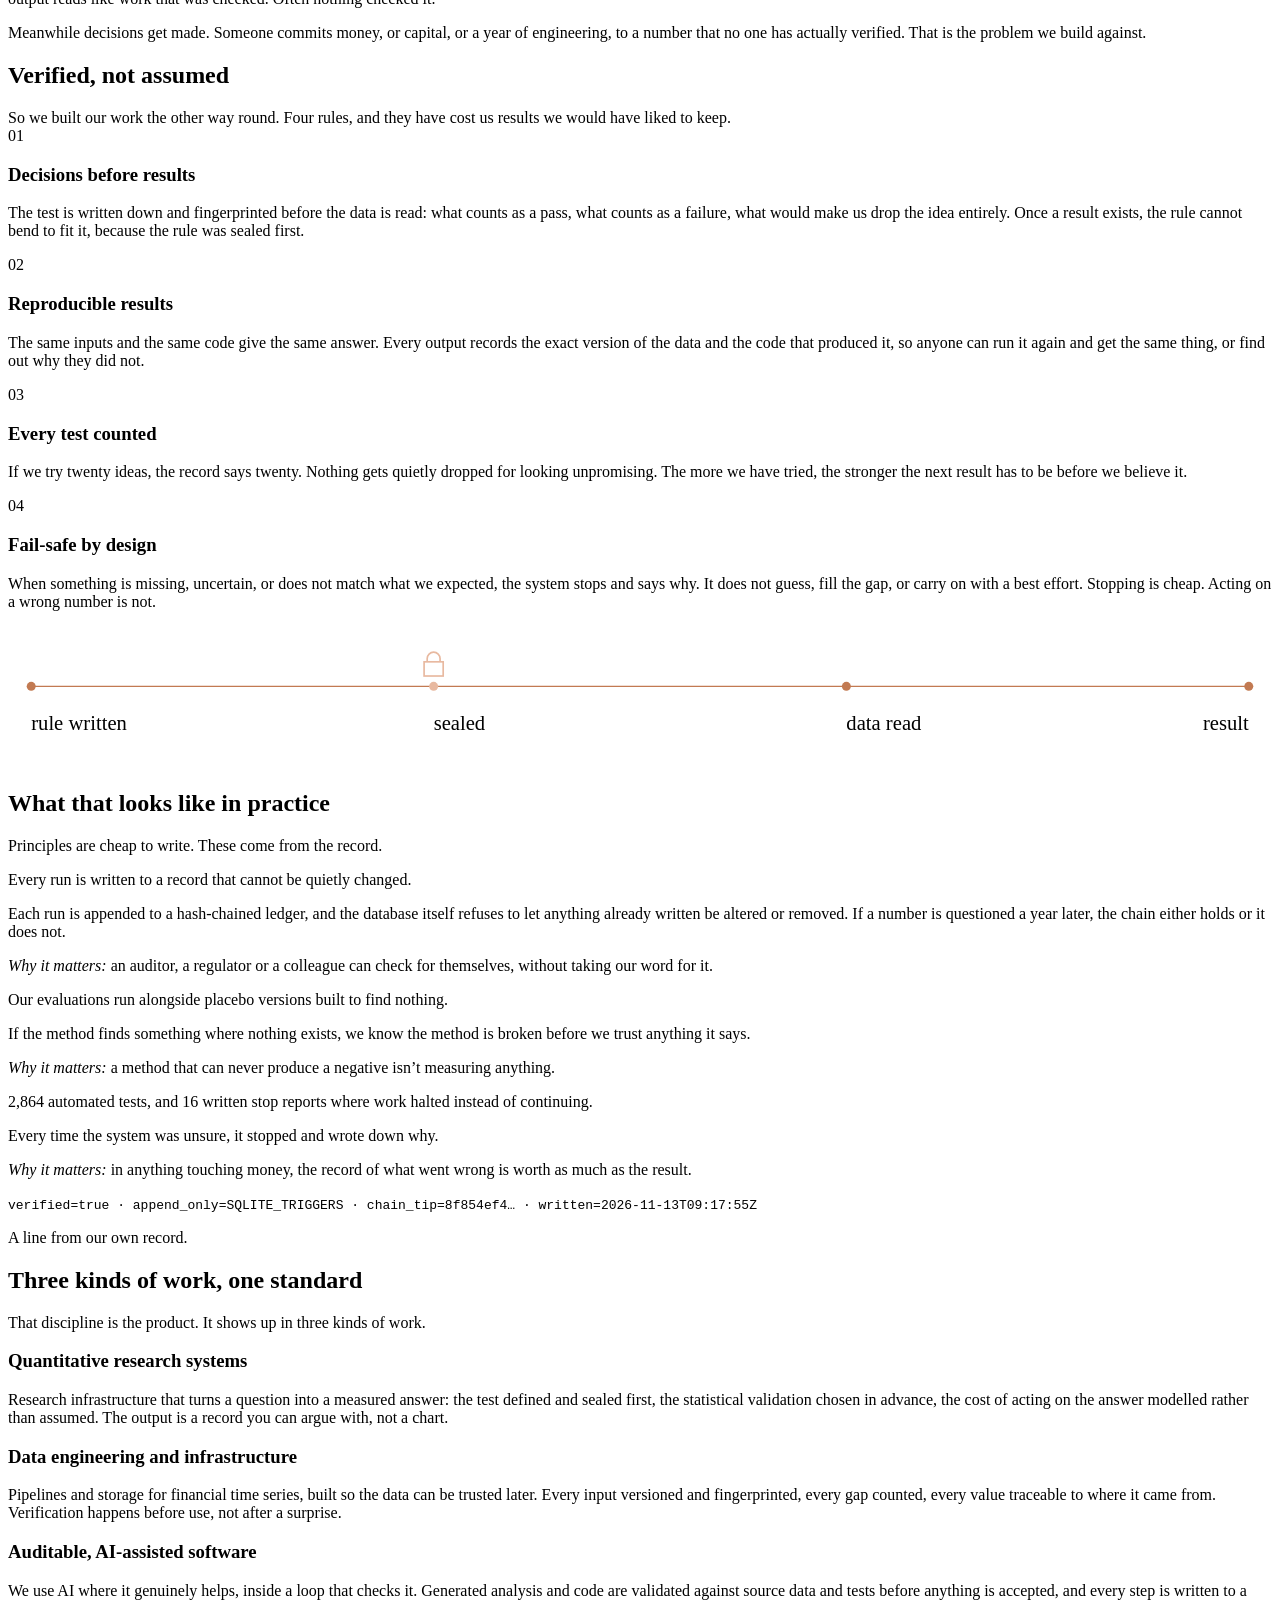
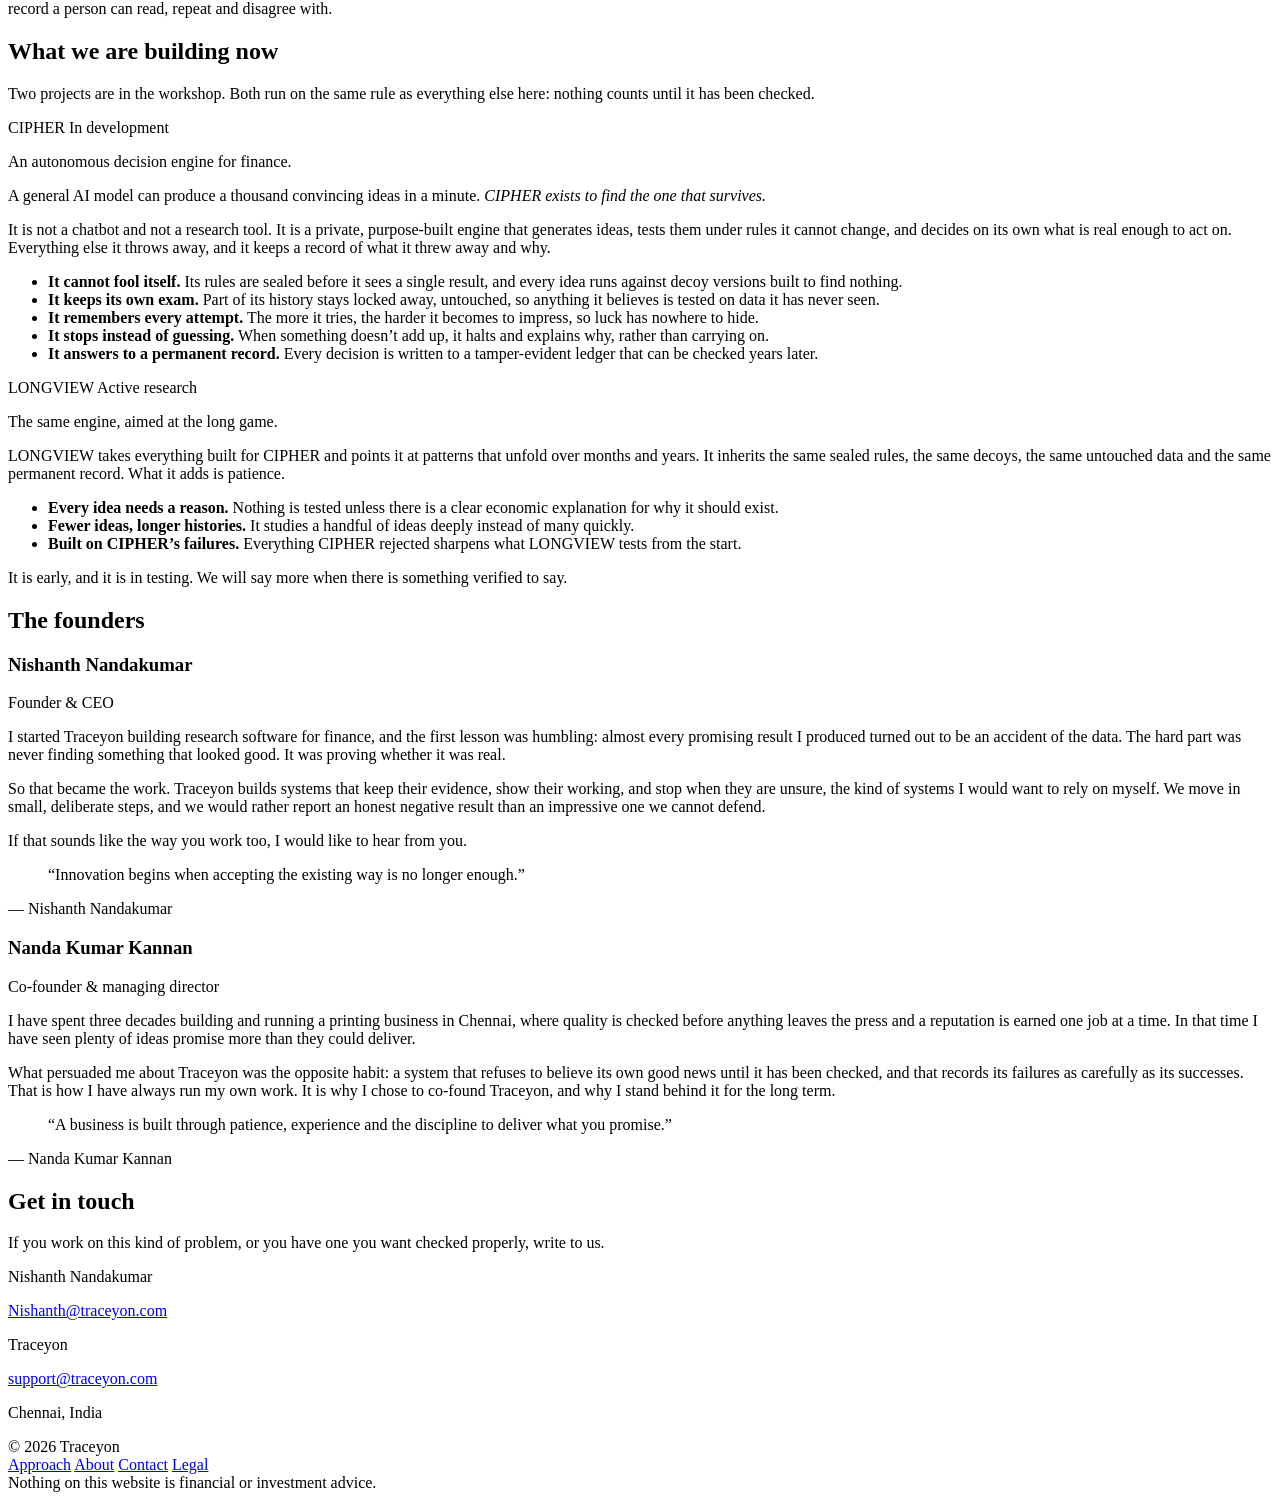
==== commit 11648ae9: "Add files via upload" ====
--- a/index.html
+++ b/index.html
@@ -14,7 +14,8 @@
 <meta property="og:image" content="https://traceyon.com/assets/img/og.png">
 <meta name="twitter:card" content="summary_large_image">
 <link rel="icon" href="/company_website_verification_/assets/img/icon.svg" type="image/svg+xml">
-<link rel="preload" href="/company_website_verification_/assets/fonts/newsreader-normal-400.woff2" as="font" type="font/woff2" crossorigin>
+<link rel="preload" href="/company_website_verification_/assets/fonts/librecaslondisplay-400.woff2" as="font" type="font/woff2" crossorigin>
+<link rel="preload" href="/company_website_verification_/assets/fonts/ibmplexsans-400.woff2" as="font" type="font/woff2" crossorigin>
 <link rel="stylesheet" href="/company_website_verification_/assets/css/site.css">
 <script>matchMedia("(prefers-reduced-motion: no-preference)").matches&&document.documentElement.classList.add("hm")</script>
 <script type="application/ld+json">
@@ -96,18 +97,17 @@
   </div>
 </div>
 
-<section id="problem" style="position:relative">
-  <div class="spine" style="top:-96px;height:640px" aria-hidden="true"><i></i></div>
-  <div class="wrap">
-    <div class="grid">
-      <div class="story" data-stagger>
-        <h2 data-rise>Historical data will fool you if you let it</h2>
-        <p class="lede" data-rise="8">A result that looks strong on past data has two possible
+<section id="problem" data-sec="01" data-name="Historical data">
+  <div class="wrap">
+    <div class="grid">
+      <div class="story">
+        <h2>Historical data will fool you if you let it</h2>
+        <p class="lede">A result that looks strong on past data has two possible
           explanations. Either you found something real, or you found a pattern that history
           produced by accident. Both look the same on the chart.</p>
 
         <div class="anchored">
-          <p class="dim" data-rise="8">This is measured, not folklore. In 2016, McLean and
+          <p class="dim">This is measured, not folklore. In 2016, McLean and
             Pontiff followed 97 published market predictors in the Journal of Finance. Tested
             outside the sample where each was discovered, the same predictors measured 26% weaker.
             After publication, 58% weaker.</p>
@@ -117,7 +117,7 @@
         </div>
 
         <div class="anchored">
-          <p class="dim" data-rise="8">The mechanism is simple. The more variations of an idea you
+          <p class="dim">The mechanism is simple. The more variations of an idea you
             try, the more likely your most impressive result is the luckiest one rather than the
             best one. Bailey, Borwein, López de Prado and Zhu showed it plainly in the Notices of
             the American Mathematical Society in 2014: try enough, and an overfit result stops
@@ -127,11 +127,11 @@
             <a href="https://doi.org/10.1090/noti1105">doi.org/10.1090/noti1105</a></aside>
         </div>
 
-        <p class="dim" data-rise="8">AI has made this faster. A model can now produce a plausible
+        <p class="dim">AI has made this faster. A model can now produce a plausible
           analysis, a clean explanation and well-formatted code in seconds, and every part of it
           can be wrong in ways that are hard to see. The output reads like work that was checked.
           Often nothing checked it.</p>
-        <p class="dim" data-rise="8">Meanwhile decisions get made. Someone commits money, or
+        <p class="dim">Meanwhile decisions get made. Someone commits money, or
           capital, or a year of engineering, to a number that no one has actually verified. That
           is the problem we build against.</p>
       </div>
@@ -139,34 +139,35 @@
   </div>
 </section>
 
-<section id="approach">
+<section id="approach" data-sec="02" data-name="Verified, not assumed">
+  <div class="spine" aria-hidden="true"><i></i></div>
   <div class="wrap">
     <div class="grid">
       <div class="story">
-        <h2 data-rise>Verified, not assumed</h2>
-        <p class="lede" data-rise="8" style="margin-bottom:var(--s7)">So we built our work the
+        <h2>Verified, not assumed</h2>
+        <p class="lede" style="margin-bottom:var(--s7)">So we built our work the
           other way round. Four rules, and they have cost us results we would have liked to
           keep.</p>
 
-        <div class="principle" data-rise><span class="n">01</span>
+        <div class="principle"><span class="n">01</span>
           <h3>Decisions before results</h3>
           <p>The test is written down and fingerprinted before the data is read: what counts as a
             pass, what counts as a failure, what would make us drop the idea entirely. Once a
             result exists, the rule cannot bend to fit it, because the rule was sealed first.</p></div>
 
-        <div class="principle" data-rise><span class="n">02</span>
+        <div class="principle"><span class="n">02</span>
           <h3>Reproducible results</h3>
           <p>The same inputs and the same code give the same answer. Every output records the
             exact version of the data and the code that produced it, so anyone can run it again
             and get the same thing, or find out why they did not.</p></div>
 
-        <div class="principle" data-rise><span class="n">03</span>
+        <div class="principle"><span class="n">03</span>
           <h3>Every test counted</h3>
           <p>If we try twenty ideas, the record says twenty. Nothing gets quietly dropped for
             looking unpromising. The more we have tried, the stronger the next result has to be
             before we believe it.</p></div>
 
-        <div class="principle" data-rise><span class="n">04</span>
+        <div class="principle"><span class="n">04</span>
           <h3>Fail-safe by design</h3>
           <p>When something is missing, uncertain, or does not match what we expected, the system
             stops and says why. It does not guess, fill the gap, or carry on with a best effort.
@@ -176,7 +177,7 @@
   </div>
 </section>
 
-<section class="tl-section">
+<section class="tl-section" data-sec="02" data-name="Verified, not assumed">
   <div class="wrap">
     <div class="grid">
       <div class="timeline">
@@ -202,15 +203,15 @@
   </div>
 </section>
 
-<section>
+<section data-sec="03" data-name="In practice">
   <div class="wrap">
     <div class="grid">
       <div class="story">
-        <h2 data-rise>What that looks like in practice</h2>
-        <p class="dim" data-rise="8" style="margin-bottom:var(--s7)">Principles are cheap to
+        <h2>What that looks like in practice</h2>
+        <p class="dim" style="margin-bottom:var(--s7)">Principles are cheap to
           write. These come from the record.</p>
 
-        <div class="point" data-rise>
+        <div class="point">
           <p class="first">Every run is written to a record that cannot be quietly changed.</p>
           <p class="body2">Each run is appended to a hash-chained ledger, and the database itself
             refuses to let anything already written be altered or removed. If a number is
@@ -218,15 +219,15 @@
           <p class="why"><em>Why it matters:</em> an auditor, a regulator or a colleague can check
             for themselves, without taking our word for it.</p></div>
 
-        <div class="point" data-rise>
+        <div class="point">
           <p class="first">Our evaluations run alongside placebo versions built to find
             nothing.</p>
           <p class="body2">If the method finds something where nothing exists, we know the method
             is broken before we trust anything it says.</p>
-          <p class="why"><em>Why it matters:</em> a method that can never produce a negative isn't
+          <p class="why"><em>Why it matters:</em> a method that can never produce a negative isn’t
             measuring anything.</p></div>
 
-        <div class="point" data-rise>
+        <div class="point">
           <p class="first">2,864 automated tests, and 16 written stop reports where work halted
             instead of continuing.</p>
           <p class="body2">Every time the system was unsure, it stopped and wrote down why.</p>
@@ -234,7 +235,7 @@
             went wrong is worth as much as the result.</p></div>
 
         <div class="ledger">
-          <code>verified=true · append_only=SQLITE_TRIGGERS · chain_tip=8f854ef4…</code>
+          <code><span class="ln">verified=true · append_only=SQLITE_TRIGGERS · chain_tip=8f854ef4…</span> <span class="ts">· written=2026-11-13T09:17:55Z</span></code>
           <p class="cap label">A line from our own record.</p>
         </div>
       </div>
@@ -242,15 +243,15 @@
   </div>
 </section>
 
-<section>
+<section data-sec="04" data-name="Three kinds of work">
   <div class="wrap">
     <div class="grid"><div class="story">
-      <h2 data-rise>Three kinds of work, one standard</h2>
-      <p class="dim" data-rise="8" style="margin-bottom:var(--s6)">That discipline is the product.
+      <h2>Three kinds of work, one standard</h2>
+      <p class="dim" style="margin-bottom:var(--s6)">That discipline is the product.
         It shows up in three kinds of work.</p>
     </div></div>
     <div class="caps">
-      <div class="row" data-rise>
+      <div class="row">
         <div class="wide">
           <h3>Quantitative research systems</h3>
           <p>Research infrastructure that turns a question into a measured answer: the test
@@ -259,7 +260,7 @@
             argue with, not a chart.</p>
         </div>
       </div>
-      <div class="row" data-rise>
+      <div class="row">
         <div class="n1">
           <h3>Data engineering and infrastructure</h3>
           <p>Pipelines and storage for financial time series, built so the data can be trusted
@@ -278,15 +279,15 @@
   </div>
 </section>
 
-<section id="workshop">
+<section id="workshop" data-sec="05" data-name="Building now">
   <div class="wrap">
     <div class="grid"><div class="story">
-      <h2 data-rise>What we are building now</h2>
-      <p class="dim" data-rise="8" style="margin-bottom:var(--s7)">Two projects are in the
+      <h2>What we are building now</h2>
+      <p class="dim" style="margin-bottom:var(--s7)">Two projects are in the
         workshop. Both run on the same rule as everything else here: nothing counts until it has
         been checked.</p>
 
-      <div class="project" data-rise>
+      <div class="project">
         <p class="pname">CIPHER <span class="pstatus"><i class="dot" aria-hidden="true"></i>In
           development</span></p>
         <p class="ptag">An autonomous decision engine for finance.</p>
@@ -303,14 +304,14 @@
             anything it believes is tested on data it has never seen.</li>
           <li><b>It remembers every attempt.</b> The more it tries, the harder it becomes to
             impress, so luck has nowhere to hide.</li>
-          <li><b>It stops instead of guessing.</b> When something doesn't add up, it halts and
+          <li><b>It stops instead of guessing.</b> When something doesn’t add up, it halts and
             explains why, rather than carrying on.</li>
           <li><b>It answers to a permanent record.</b> Every decision is written to a
             tamper-evident ledger that can be checked years later.</li>
         </ul>
       </div>
 
-      <div class="project" data-rise>
+      <div class="project">
         <p class="pname">LONGVIEW <span class="pstatus"><i class="dot quiet"
           aria-hidden="true"></i>Active research</span></p>
         <p class="ptag">The same engine, aimed at the long game.</p>
@@ -322,7 +323,7 @@
             explanation for why it should exist.</li>
           <li><b>Fewer ideas, longer histories.</b> It studies a handful of ideas deeply instead of
             many quickly.</li>
-          <li><b>Built on CIPHER's failures.</b> Everything CIPHER rejected sharpens what LONGVIEW
+          <li><b>Built on CIPHER’s failures.</b> Everything CIPHER rejected sharpens what LONGVIEW
             tests from the start.</li>
         </ul>
         <p>It is early, and it is in testing. We will say more when there is something verified to
@@ -332,13 +333,13 @@
   </div>
 </section>
 
-<section id="founder">
+<section id="founder" data-sec="06" data-name="The founders">
   <div class="wrap">
     <div class="grid">
       <div class="story">
-        <h2 data-rise>The founders</h2>
-
-        <article class="founder" data-rise="8">
+        <h2>The founders</h2>
+
+        <article class="founder">
           <h3 class="fname">Nishanth Nandakumar</h3>
           <p class="frole">Founder &amp; CEO</p>
           <div class="fnote">
@@ -356,7 +357,7 @@
           </div>
         </article>
 
-        <article class="founder" data-rise="8">
+        <article class="founder">
           <h3 class="fname">Nanda Kumar Kannan</h3>
           <p class="frole">Co-founder &amp; managing director</p>
           <div class="fnote">
@@ -377,14 +378,14 @@
   </div>
 </section>
 
-<section id="contact" class="contact">
+<section id="contact" class="contact" data-sec="07" data-name="Contact">
   <div class="wrap">
     <div class="grid">
       <div class="story">
-        <h2 data-rise>Get in touch</h2>
-        <p class="dim" data-rise="8">If you work on this kind of problem, or you have one you want
+        <h2>Get in touch</h2>
+        <p class="dim">If you work on this kind of problem, or you have one you want
           checked properly, write to us.</p>
-        <div class="card" data-rise="8">
+        <div class="card">
           <p class="cname">Nishanth Nandakumar</p>
           <p><a class="mail" href="mailto:Nishanth@traceyon.com">Nishanth@traceyon.com</a></p>
           <p class="cname cnext">Traceyon</p>
@@ -410,6 +411,7 @@
     <div>Nothing on this website is financial or investment advice.</div>
   </div>
 </footer>
+<div class="secindex" id="secindex" aria-hidden="true"></div>
 <script src="/company_website_verification_/assets/js/site.js" defer></script>
 </body>
 </html>
